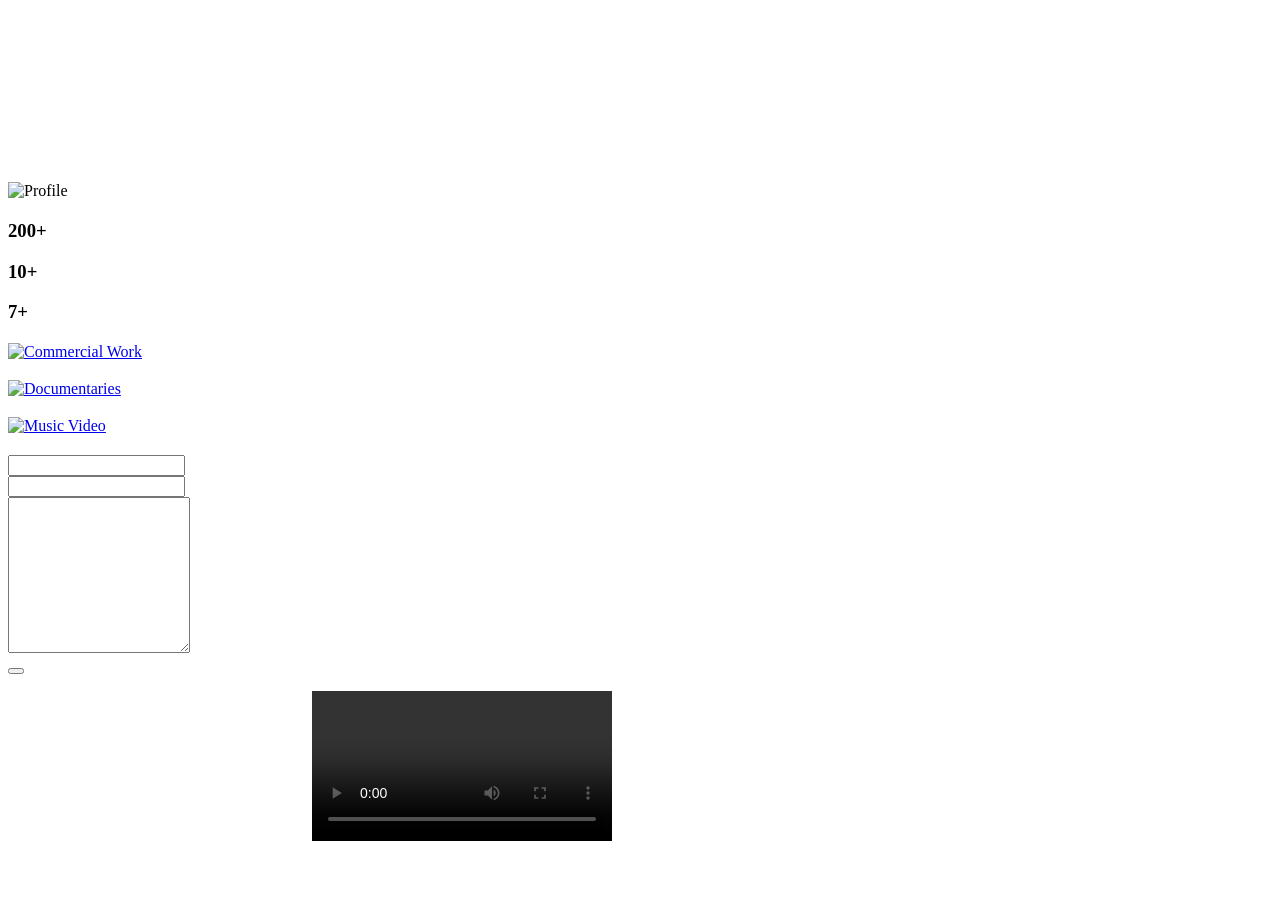
==== index.html @ bed444c1 "Add files via upload" ====
<!DOCTYPE html>
<html lang="en">
<head>
    <meta charset="UTF-8">
    <meta name="viewport" content="width=device-width, initial-scale=1.0">
    <meta name="description" data-i18n="index.meta.description">
    <title data-i18n="index.meta.title"></title>
    <link rel="icon" type="image/x-icon" href="./assets/favicon/favicon.ico">
    <link rel="icon" type="image/png" sizes="32x32" href="./assets/favicon/favicon-32x32.png">
    <link rel="icon" type="image/png" sizes="16x16" href="./assets/favicon/favicon-16x16.png">
    <link rel="apple-touch-icon" sizes="180x180" href="./assets/favicon/apple-touch-icon.png">
    <link rel="manifest" href="./assets/favicon/site.webmanifest">
    <script src="https://cdn.tailwindcss.com"></script>
    <script src="https://unpkg.com/feather-icons"></script>
    <script src="https://cdn.jsdelivr.net/npm/feather-icons/dist/feather.min.js"></script>
    <script>
                        tailwind.config = {
                            theme: {
                                extend: {
                                    colors: {
                                        primary: '#e9d7bd',
                                        secondary: '#B99A81',
                                        accent: '#333333',
}
                                }
                            }
                        }
</script>
    <link rel="stylesheet" href="./assets/css/style.css">
</head>
<body class="bg-primary text-gray-100">
    <div id="top-of-page"></div>


    <!-- Hero Section with Video Background -->
    <section id="hero-video" class="video-container cursor-pointer"
    data-overlay-src="./assets/video/Reel2026.mp4"
    data-overlay-autoplay="true">
        <video autoplay muted loop class="w-full h-full">
            <source src="./assets/video/Reel2026.mp4" type="video/mp4">
            Your browser does not support the video tag.
        </video>
        <div class="absolute inset-0 bg-black/40 flex items-center justify-center">
            <div class="text-center px-4">
                <h1 data-i18n="index.hero.title" class="text-5xl md:text-7xl text-shadow-cinematic font-bold mb-6 text-white "></h1>
                <p data-i18n="index.hero.subtitle" class="text-xl md:text-2xl text-shadow-cinematic text-white max-w-2xl mx-auto mb-8"></p>
                <div class="flex justify-center space-x-4">
                    <a href="#" id="hero-portfolio-btn" data-open-portfolio="true" data-i18n="index.hero.button_portfolio" class="bg-white text-gray-700 px-6 py-3 rounded-full font-medium hover:bg-gray-100 transition-all"></a>
                    <a href="#booking-contact" data-no-hero-overlay data-i18n="index.hero.button_contact" class="border-2 border-white text-white px-6 py-3 rounded-full font-medium hover:bg-white/10 transition-all"></a>
                </div>
            </div>
        </div>
    </section>

    <!-- About Section -->
    <section id="about" class="py-20 bg-primary reveal">
        <div class="container mx-auto px-6 reveal-stagger">
            <div class="flex flex-col md:flex-row items-center reveal-stagger">
                <div class="md:w-1/2 mb-10 md:mb-0">
                    <img src="./assets/Images/fotoshoot/Django-22.jpg" alt="Profile" class="rounded-lg shadow-2xl w-full mx-auto">
                </div>
                <div class="md:w-1/2 md:pl-12">
                    <h2 class="text-3xl md:text-4xl font-bold mb-6 text-shadow-subtle" data-i18n="index.about.title"></h2>
                    <p class="text-lg text-gray-700 mb-6" data-i18n="index.about.paragraph1"> </p>
                    <p class="text-lg text-gray-700 mb-8" data-i18n="index.about.paragraph2">
                    </p>
                    <div class="flex flex-wrap gap-4 reveal-stagger">
                        <div class="bg-white/10 p-4 rounded-lg">
                            <h3 class="font-bold text-gray-700">200+</h3>
                            <p class="text-gray-700" data-i18n="index.about.projects"></p>
</div>
                        <div class="bg-white/10 p-4 rounded-lg">
                            <h3 class="font-bold text-gray-700">10+</h3>
                            <p class="text-gray-700" data-i18n="index.about.experience"></p>
</div>
                        <div class="bg-white/10 p-4 rounded-lg">
                            <h3 class="font-bold text-gray-700">7+</h3>
                            <p class="text-gray-700" data-i18n="index.about.education"></p>
</div>
                    </div>
                </div>
            </div>
        </div>
    </section>

<!--Brands Section-->
<div class="content">
        <div class="inf-slider__outer-container reveal-stagger">
            <!-- Make inner slider absolute, move with JS, slice elements outside of parent container -->
             <div><h2 class="text-3xl md:text-4xl font-bold mb-12 text-center text-shadow-subtle" data-i18n="index.brands.title"></h2>
            <script type="module" src="./assets/JS/script.js"></script>
            </div>
        </div>
    </div>

    <!-- Portfolio Section -->
    <section id="portfolio" class="py-20 bg-primary/10 reveal-stagger">
<div class="container mx-auto px-6">
            <h2 class="text-3xl md:text-4xl font-bold mb-12 text-center text-shadow-subtle" data-i18n="index.portfolio.title"></h2>
            
            <div class="grid grid-cols-1 md:grid-cols-2 lg:grid-cols-3 gap-8 reveal-stagger">
                <!-- Portfolio Item 1 -->
                <a href="commercial.html" id="commercial" data-featured-id="21" class="group relative overflow-hidden rounded-lg shadow-xl">
                    <img src="./assets/Images/portfolio/Commercial/commercial-thumb.jpg" alt="Commercial Work" class="w-full h-64 object-cover transition-all duration-500 group-hover:scale-105">
                    <div class="absolute inset-0 bg-black/60 flex items-center justify-center opacity-0 group-hover:opacity-100 transition-all">
                        <div class="text-center p-4">
                            <h3 class="text-xl font-bold text-white mb-2" data-i18n="index.portfolio.item1"></h3>
                        </div>
                    </div>
                </a>
                
                <!-- Portfolio Item 2 -->
                <a href="documentaries.html" id="documentaries" data-featured-id="102" class="group relative overflow-hidden rounded-lg shadow-xl">
                    <img src="./assets/Images/portfolio/Documentary/documentaries-thumb.jpg" alt="Documentaries" class="w-full h-64 object-cover transition-all duration-500 group-hover:scale-105">
                    <div class="absolute inset-0 bg-black/60 flex items-center justify-center opacity-0 group-hover:opacity-100 transition-all">
                        <div class="text-center p-4">
                            <h3 class="text-xl font-bold text-white mb-2" data-i18n="index.portfolio.item2"></h3>
                        </div>
                    </div>
                </a>
                <!-- Portfolio Item 3 -->
                <a href="musicvideos.html" id="musicvideos" data-featured-id="305" class="group relative overflow-hidden rounded-lg shadow-xl">
                    <img src="./assets/Images/portfolio/Music/music-thumb.jpg" alt="Music Video" class="w-full h-64 object-cover transition-all duration-500 group-hover:scale-105">
                    <div class="absolute inset-0 bg-black/60 flex items-center justify-center opacity-0 group-hover:opacity-100 transition-all">
                        <div class="text-center p-4">
                            <h3 class="text-xl font-bold text-white mb-2" data-i18n="index.portfolio.item3"></h3>
                    </div>
                </div>
        </a>
        </div>
            <div class="text-center mt-12">
                <div class="text-center mt-12">
                    <a href="#" data-open-portfolio="true" data-no-hero-overlay data-i18n="index.hero.button_portfolio" class="bg-accent hover:bg-accent/90 text-lg text-gray-100 px-8 py-3 rounded-full font-medium transition-all shadow-lg"></a>
                </div>
            </div>
        </div>
    </section>


<!-- Booking & Contact Section -->
<section id="booking-contact" class="py-20 bg-primary/10 reveal-stagger">
  <div class="container mx-auto px-6">
    <h2 class="text-3xl md:text-4xl font-bold mb-12 text-center text-shadow-subtle" data-i18n="index.booking.title"></h2>

    <div class="grid grid-cols-1 lg:grid-cols-2 gap-8 items-stretch">

      <!-- Cal card -->
      <div class="flex flex-col h-full overflow-hidden">
        <div class="p-6">
          <h3 class="text-2xl font-bold text-white text-shadow-subtle" data-i18n="index.booking.cal_title"></h3>
          <p class="text-lg text-gray-700 mt-2" data-i18n="index.booking.cal_subtitle"></p>
        </div>
        <div class="p-6 overflow-hidden">
          <div class="cal-embed w-full" id="my-cal-inline-30min"></div>
        </div>
      </div>

      <!-- Web3Forms card -->
      <div class="flex flex-col h-full">

        <div class="p-6">
          <h3 class="text-2xl font-bold text-white text-shadow-subtle" data-i18n="index.booking.form_title"></h3>
          <p class="text-lg text-gray-700 mt-2" data-i18n="index.booking.form_subtitle"></p>
        </div>

        <form class="p-6 grid grid-cols-1 md:grid-cols-2 gap-6"
              action="https://api.web3forms.com/submit" method="POST">
          <input type="hidden" name="access_key" value="e06fbc63-33bb-4752-88b4-92eccb64849e">

          <!-- Honeypot -->
          <input type="checkbox" name="botcheck" class="hidden" style="display:none">

          <div>
            <label for="w3_name" class="block text-lg text-gray-700 mb-3" data-i18n="index.contact.name"></label>
            <input type="text" id="w3_name" name="name" required
              class="w-full px-4 py-3 bg-white/10 border border-white/20 rounded-lg focus:outline-none focus:ring-2 focus:ring-accent text-white placeholder-white/50">
          </div>

          <div>
            <label for="w3_email" class="block text-lg text-gray-700 mb-3" data-i18n="index.contact.email"></label>
            <input type="email" id="w3_email" name="email" required
              class="w-full px-4 py-3 bg-white/10 border border-white/20 rounded-lg focus:outline-none focus:ring-2 focus:ring-accent text-white placeholder-white/50">
          </div>

          <div class="md:col-span-2">
            <label for="w3_message" class="block text-lg text-gray-700 mb-3" data-i18n="index.contact.message"></label>
            <textarea id="w3_message" name="message" rows="10" required
              class="w-full px-4 py-3 bg-white/10 border border-white/20 rounded-lg focus:outline-none focus:ring-2 focus:ring-accent text-white placeholder-white/50"></textarea>
          </div>

          <div class="md:col-span-2 flex flex-col gap-3 items-center">
            <button type="submit"
              class="bg-accent hover:bg-accent/90 text-lg text-gray-100 px-8 py-3 rounded-full font-medium transition-all shadow-lg"
              data-i18n="index.contact.button"></button>

            <p class="text-center text-sm text-black-200/70">
              <a href="https://drive.google.com/file/d/1nmCU-GdmfOtBh-990QUE7nv2Dl1tzGKD/view?usp=sharing" 
                target="_blank"
                rel="noopener noreferrer"
              class="underline hover:text-black" data-i18n="footer.ps"></a>
            </p>
          </div>
        </form>
      </div>

    </div>
  </div>
</section>
<!-- Cal inline embed code-->
<script defer src="./assets/JS/cal30min.js"></script>

<!-- Video Overlay (used for hero + portfolio overlays) -->
<div id="video-overlay" class="fixed inset-0 bg-black/60 backdrop-blur-md opacity-0 pointer-events-none transition-all duration-300 flex justify-center items-end z-50">
  <div id="video-box" class="bg-white rounded-t-2xl shadow-2xl w-full max-w-6xl h-[90vh] md:h-[85vh] transform translate-y-full transition-all duration-500 overflow-hidden">

    <div id="video-grid" class="grid grid-cols-1 md:grid-cols-2 h-full">

      <!-- Video -->
      <div id="video-media" class="relative w-full h-[40vh] md:h-full">
        <iframe id="video-frame" class="absolute inset-0 w-full h-full"
                frameborder="0"
                allow="autoplay; accelerometer; fullscreen; clipboard-write; encrypted-media; gyroscope; picture-in-picture"
                allowfullscreen>
        </iframe>

      <video id="video-native" class="absolute inset-0 w-full h-full hidden" playsinline controls></video>
      </div>

      <div id="video-text" class="p-6">
        <h2 id="video-title" class="text-2xl font-bold mb-3"></h2>
        <p id="video-desc" class="text-gray-700 mb-4"></p>

        <h3 class="font-semibold text-gray-800" data-i18n="commercial.defaulttext.credits"></h3>
        <ul id="video-credits" class="list-disc ml-6 text-gray-700 mb-4"></ul>

        <h3 class="font-semibold text-gray-800" data-i18n="commercial.defaulttext.role"></h3>
        <p id="video-role" class="text-gray-700"></p>
      </div>
    </div>
  </div>
</div>

  <!-- Footer-->
  <div id="footer-container"></div>

  <!-- JS -->
  <script src="./assets/JS/layout.js" defer></script>
  <script src="./assets/JS/site.js" defer></script>
<script src="./assets/JS/videoOverlay.js" defer></script>
<script src="./assets/JS/portfolio-commercial.js" defer></script>
<script src="./assets/JS/portfolio-documentaries.js" defer></script>
<script src="./assets/JS/portfolio-music.js" defer></script>
<script src="./assets/JS/portfolio-fiction.js" defer></script>
<script src="./assets/JS/portfolio-youtube.js" defer></script>
<script src="./assets/JS/lang.js" defer></script>

</body>
</html>
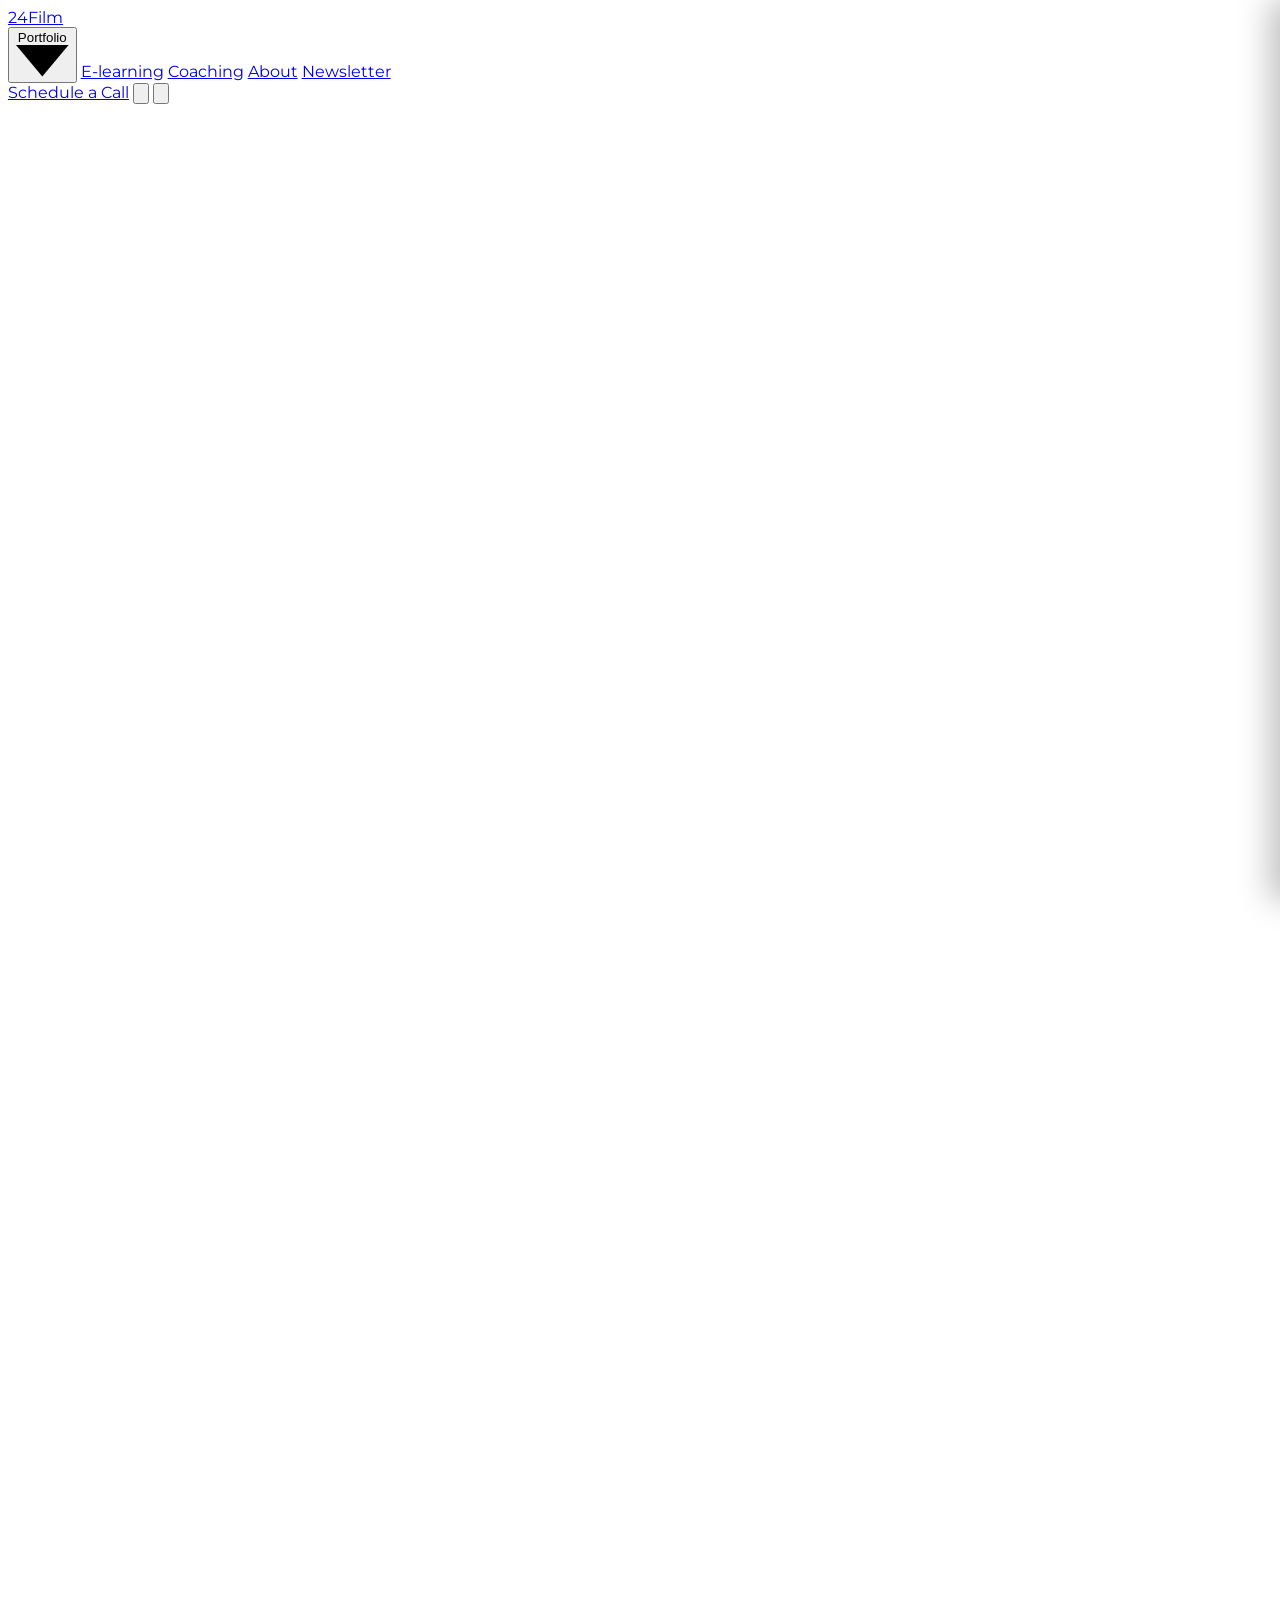
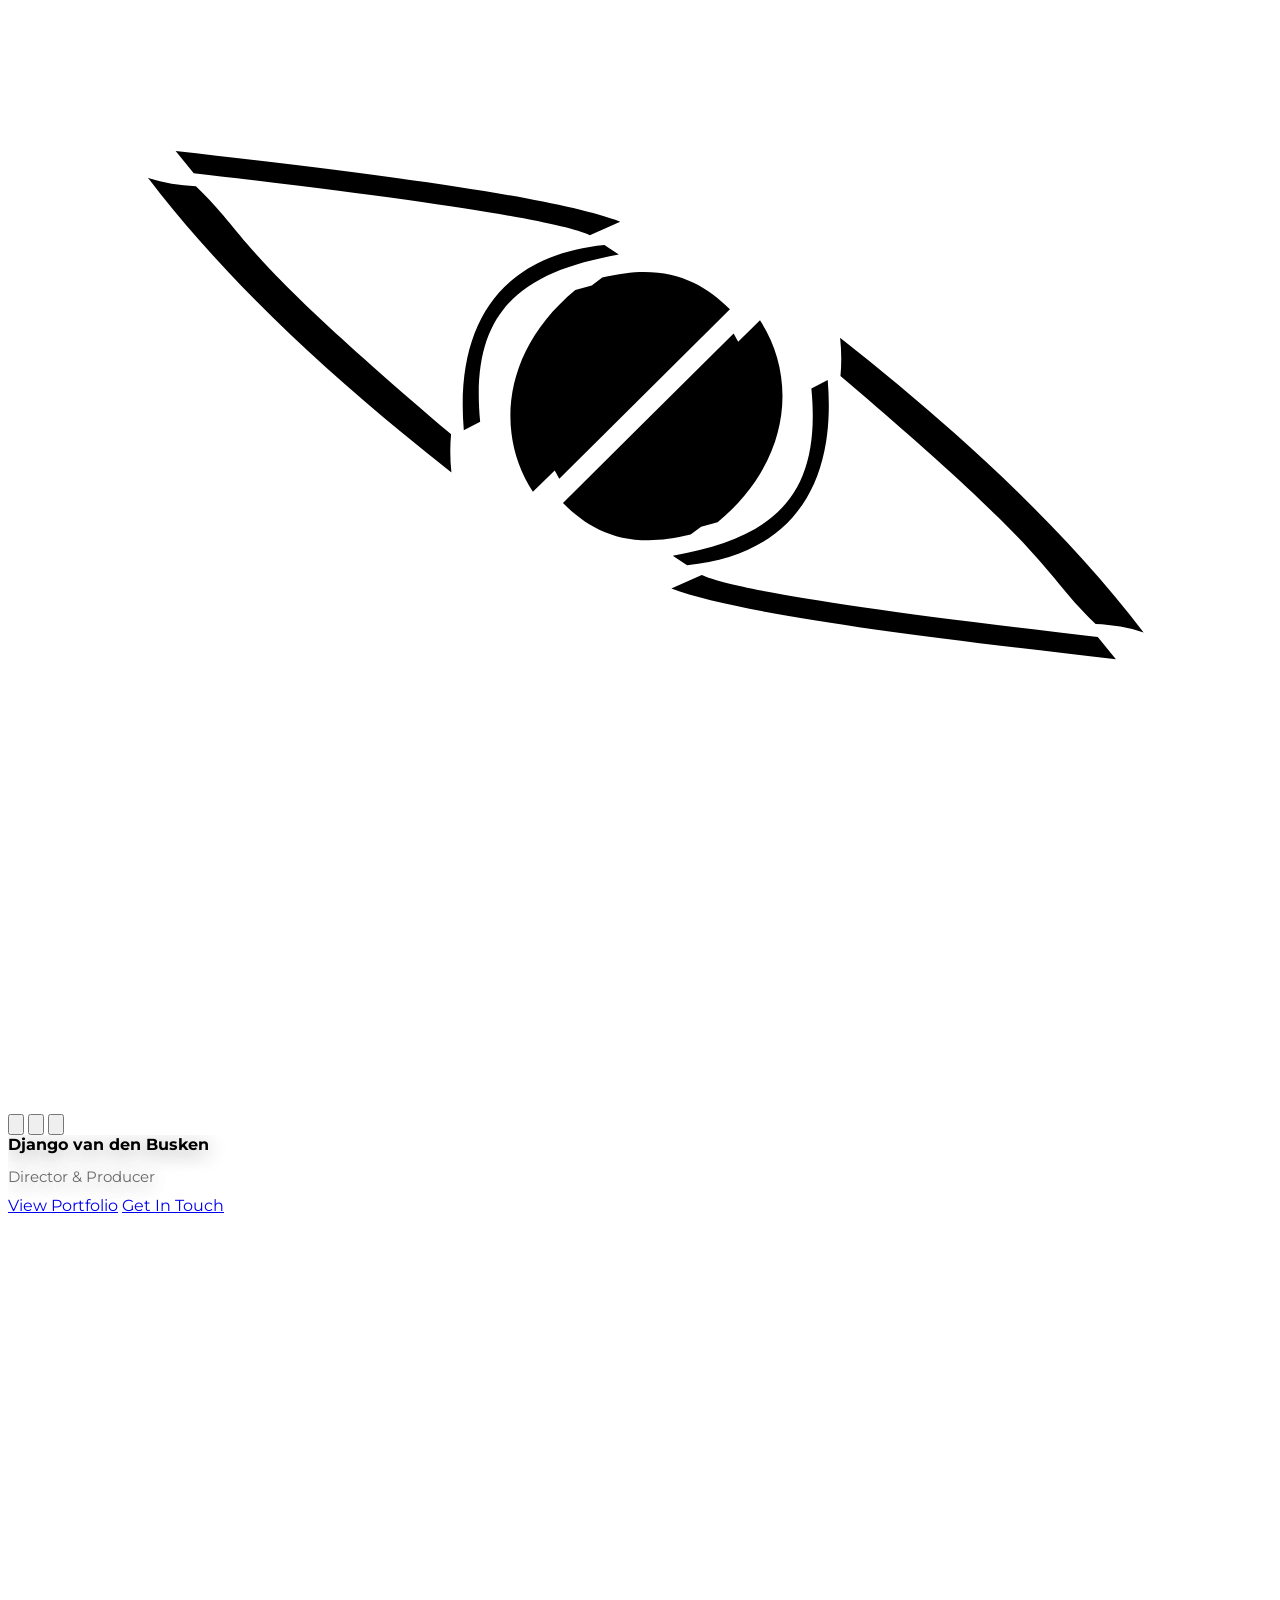
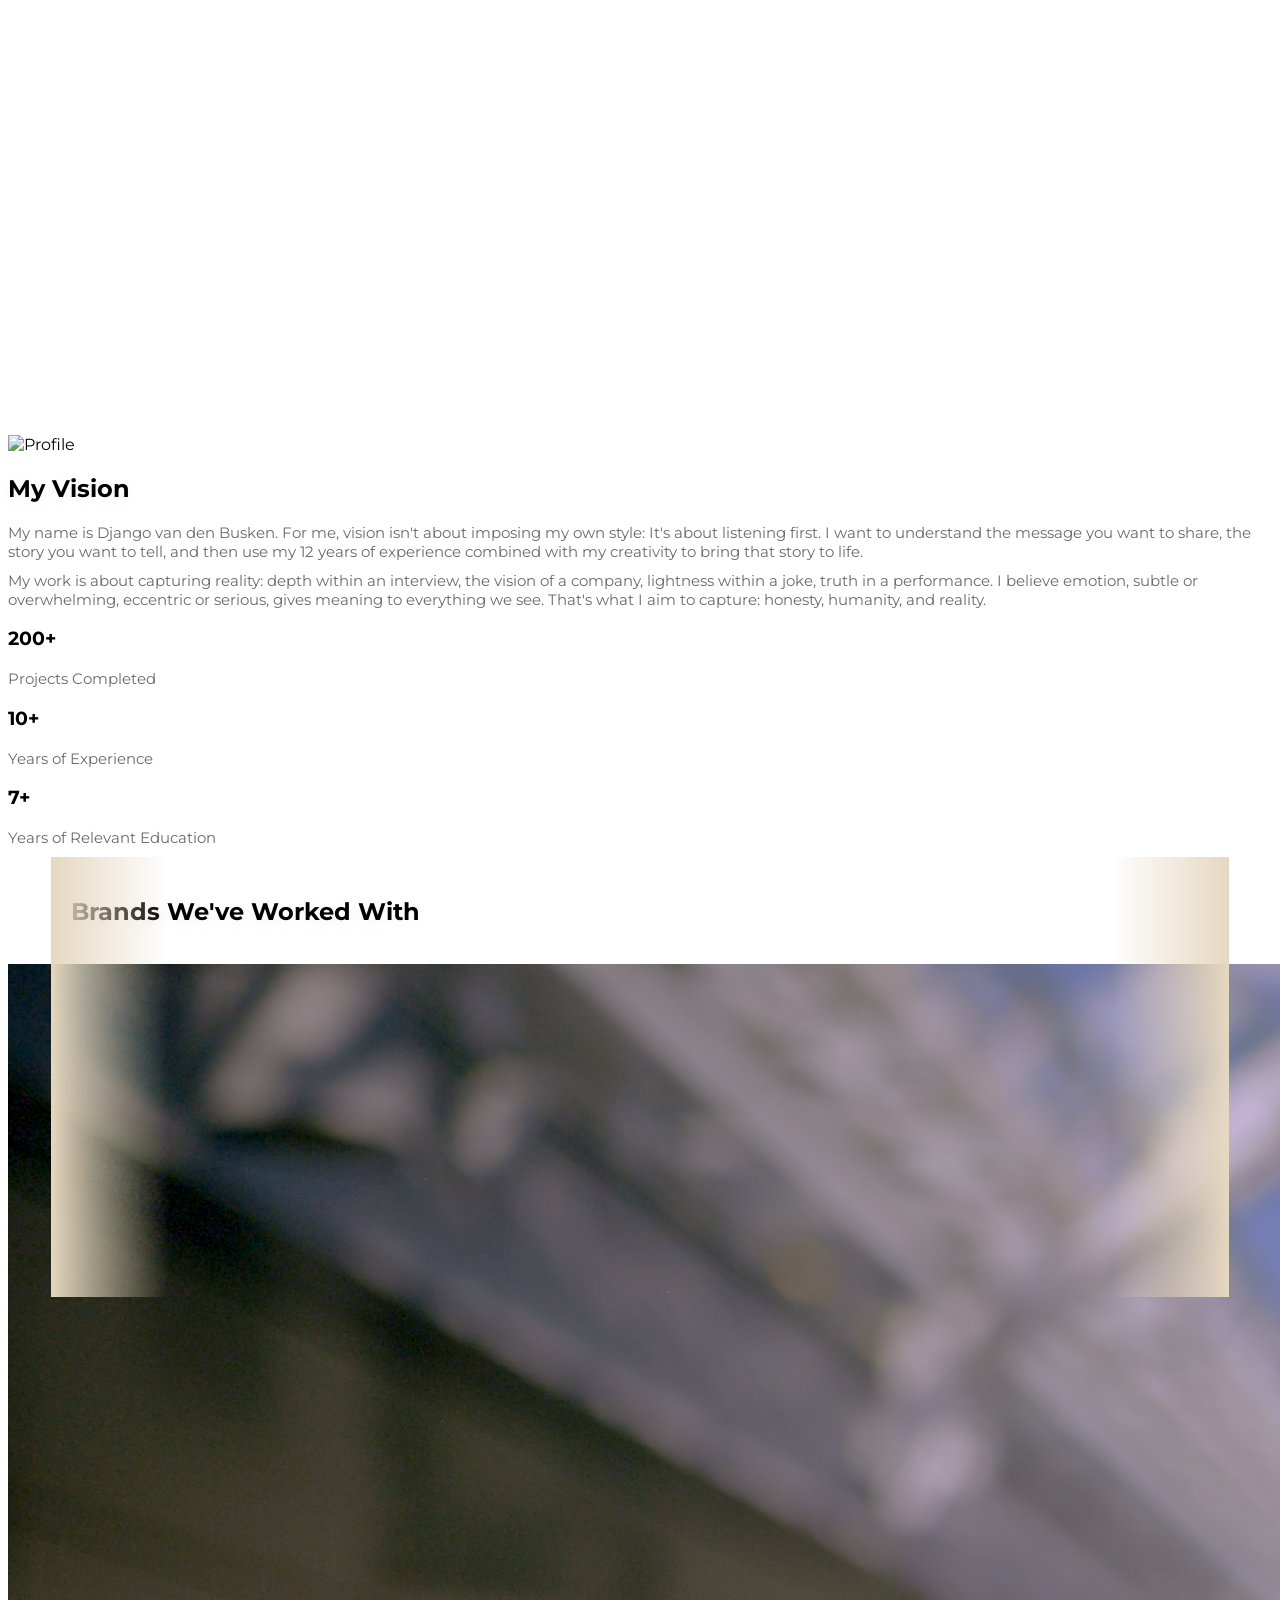
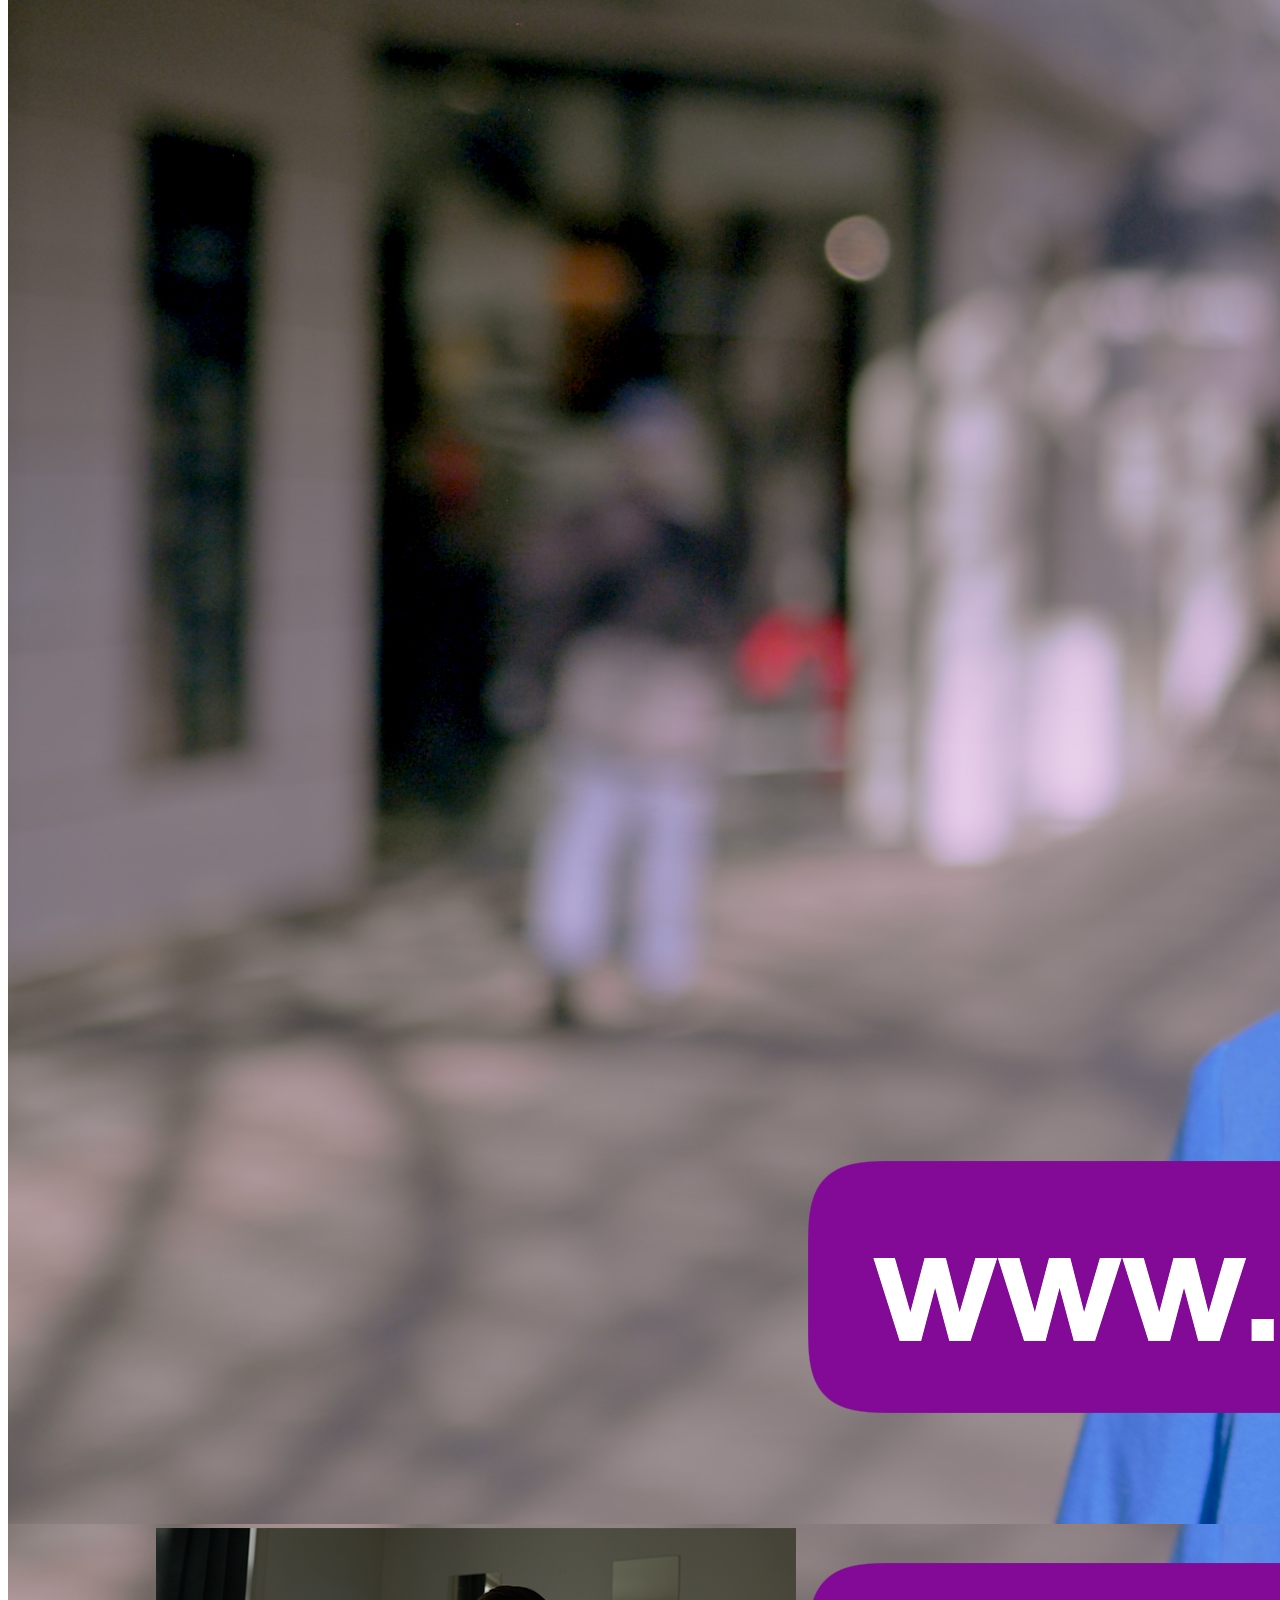
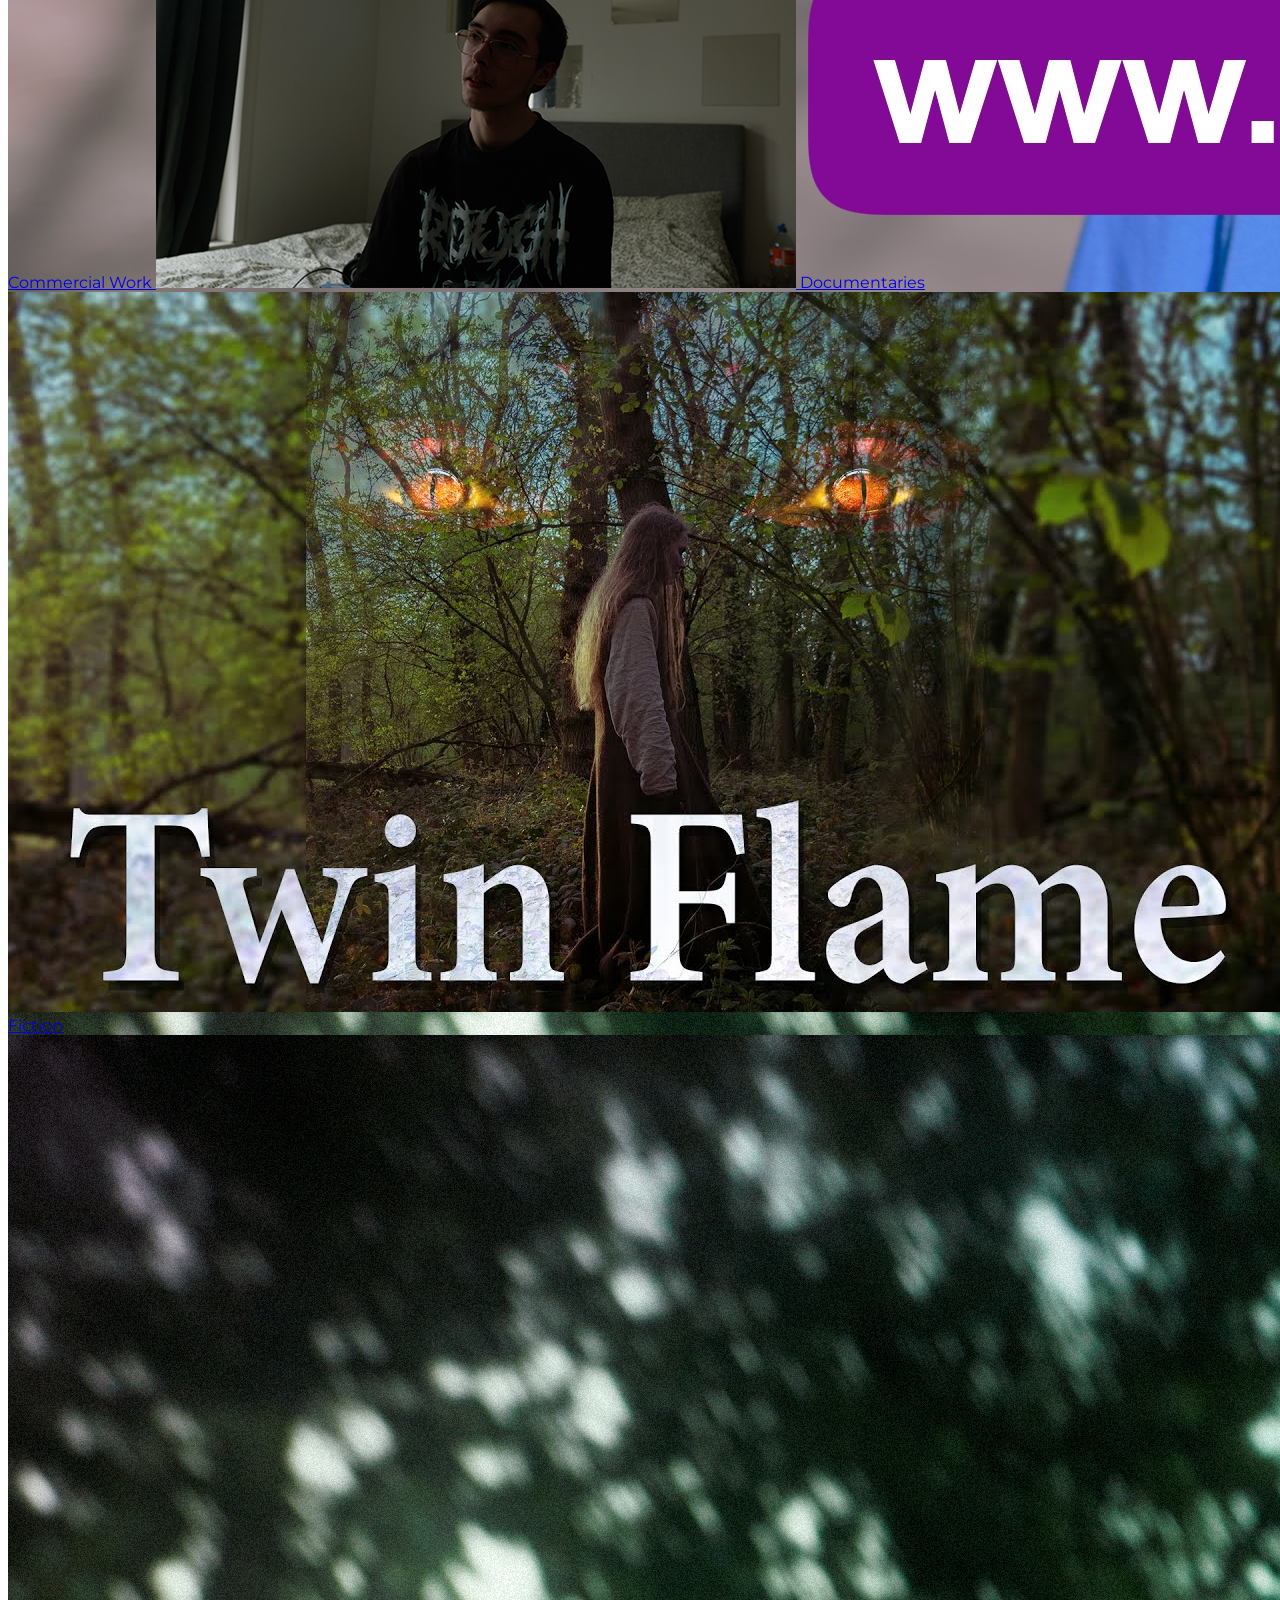
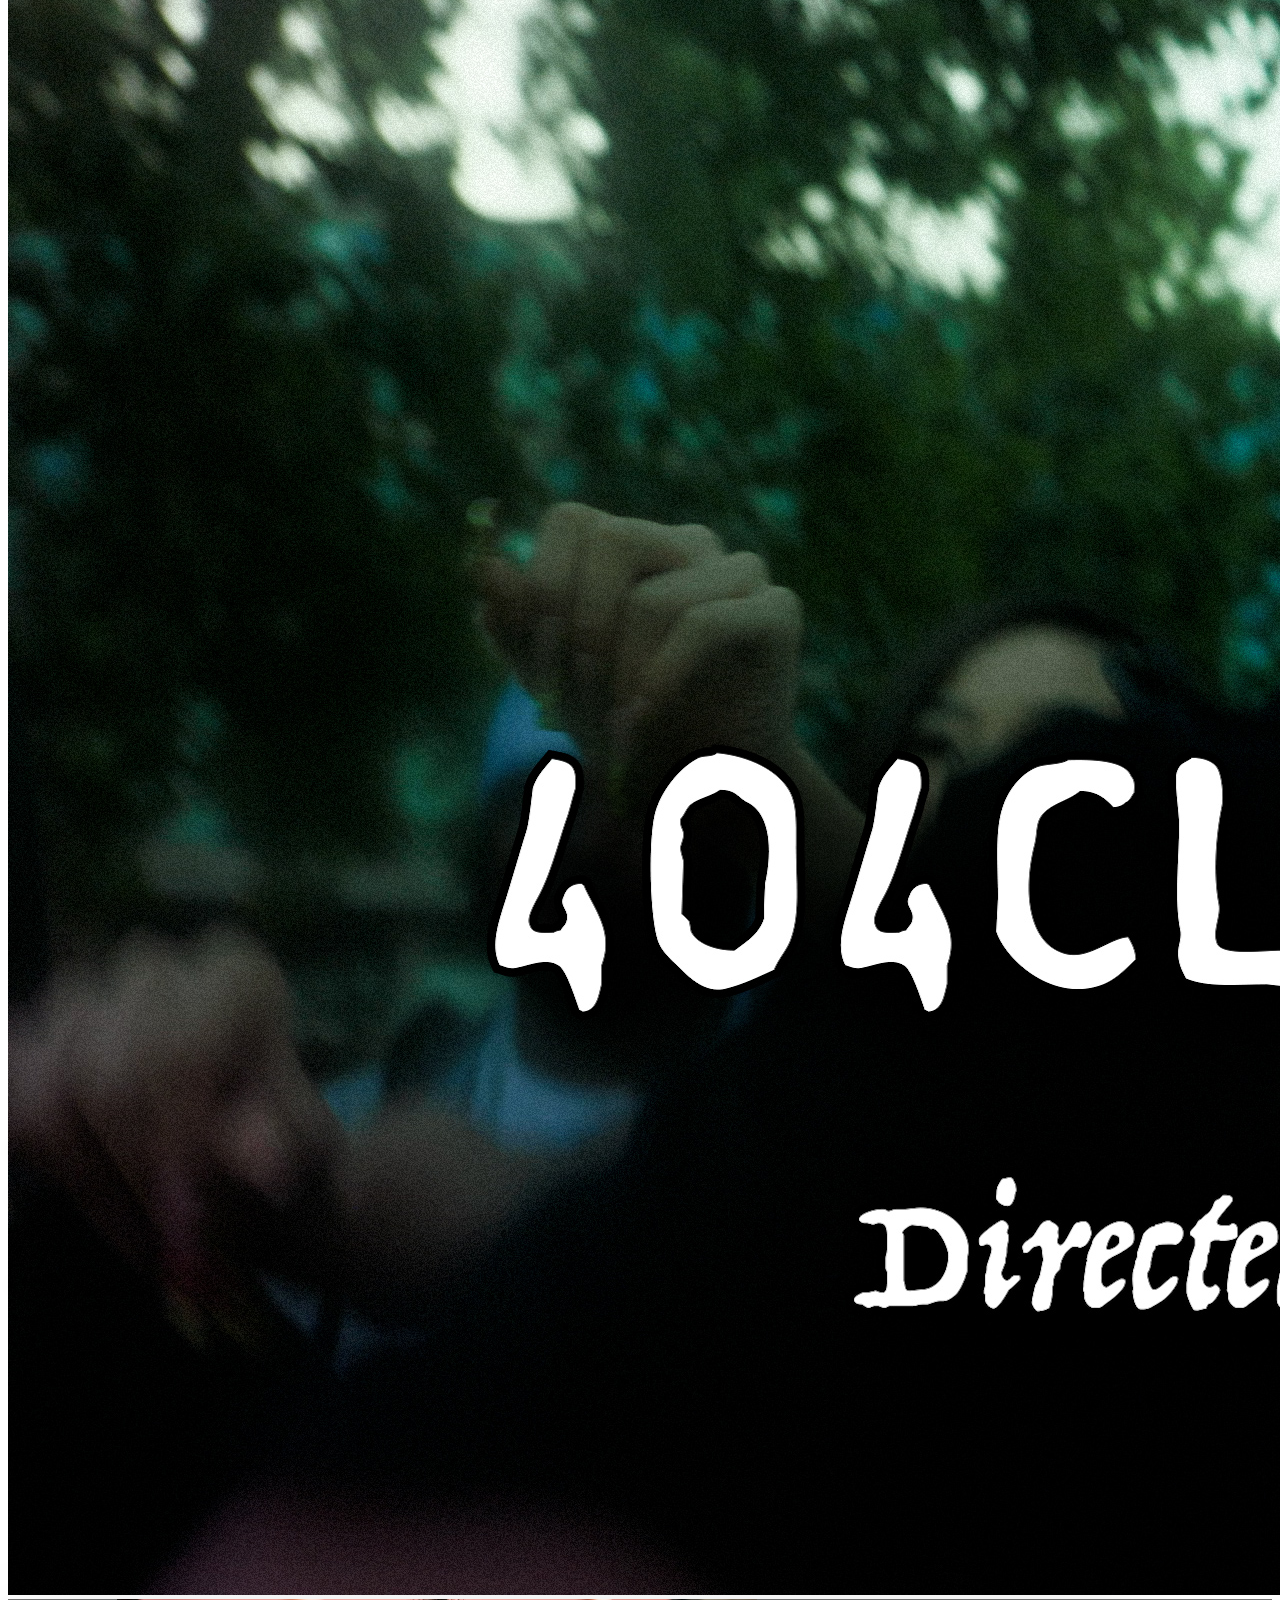
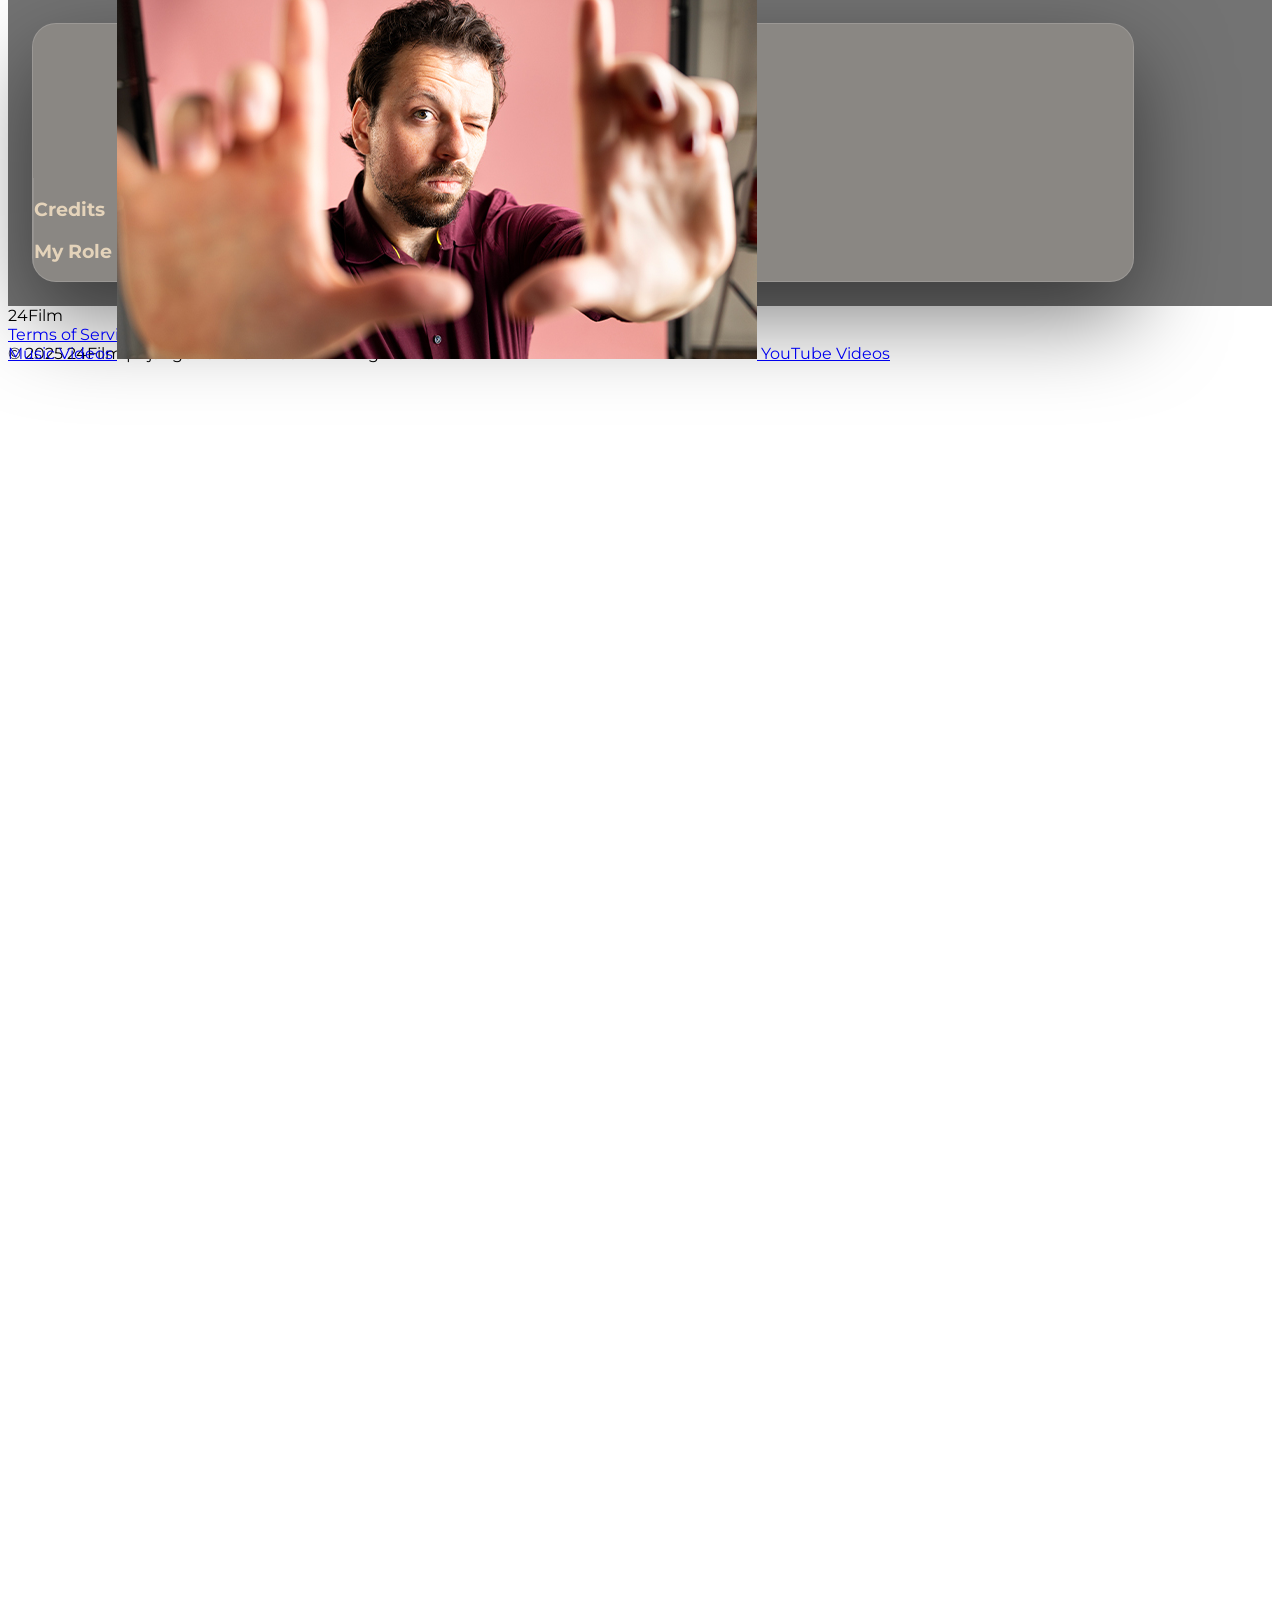
==== commit 54360d1c: "poging 1 om html uit links te halen" ====
--- a/index.html
+++ b/index.html
@@ -100,7 +100,7 @@
             
             <div class="grid grid-cols-1 md:grid-cols-2 lg:grid-cols-3 gap-8 reveal-stagger">
                 <!-- Portfolio Item 1 -->
-                <a href="commercial.html" id="commercial" data-featured-id="21" class="group relative overflow-hidden rounded-lg shadow-xl">
+                <a href="./commercial" id="commercial" data-featured-id="21" class="group relative overflow-hidden rounded-lg shadow-xl">
                     <img src="./assets/Images/portfolio/Commercial/commercial-thumb.jpg" alt="Commercial Work" class="w-full h-64 object-cover transition-all duration-500 group-hover:scale-105">
                     <div class="absolute inset-0 bg-black/60 flex items-center justify-center opacity-0 group-hover:opacity-100 transition-all">
                         <div class="text-center p-4">
@@ -110,7 +110,7 @@
                 </a>
                 
                 <!-- Portfolio Item 2 -->
-                <a href="documentaries.html" id="documentaries" data-featured-id="102" class="group relative overflow-hidden rounded-lg shadow-xl">
+                <a href="./documentaries" id="documentaries" data-featured-id="102" class="group relative overflow-hidden rounded-lg shadow-xl">
                     <img src="./assets/Images/portfolio/Documentary/documentaries-thumb.jpg" alt="Documentaries" class="w-full h-64 object-cover transition-all duration-500 group-hover:scale-105">
                     <div class="absolute inset-0 bg-black/60 flex items-center justify-center opacity-0 group-hover:opacity-100 transition-all">
                         <div class="text-center p-4">
@@ -119,7 +119,7 @@
                     </div>
                 </a>
                 <!-- Portfolio Item 3 -->
-                <a href="musicvideos.html" id="musicvideos" data-featured-id="305" class="group relative overflow-hidden rounded-lg shadow-xl">
+                <a href="./musicvideos" id="musicvideos" data-featured-id="305" class="group relative overflow-hidden rounded-lg shadow-xl">
                     <img src="./assets/Images/portfolio/Music/music-thumb.jpg" alt="Music Video" class="w-full h-64 object-cover transition-all duration-500 group-hover:scale-105">
                     <div class="absolute inset-0 bg-black/60 flex items-center justify-center opacity-0 group-hover:opacity-100 transition-all">
                         <div class="text-center p-4">
--- a/assets/css/style.css
+++ b/assets/css/style.css
@@ -0,0 +1,366 @@
+/* Google Fonts Import and Global Styles */
+@import url('https://fonts.googleapis.com/css2?family=Montserrat:wght@300;400;600;700&display=swap');
+body {
+            font-family: 'Montserrat', sans-serif;
+            scroll-behavior: smooth;
+        }
+.video-container {
+            position: relative;
+            width: 100vw;
+            height: 100vh;
+            overflow: hidden;
+        }
+ .video-container video {
+            min-width: 100%;
+            min-height: 100%;
+            position: absolute;
+            top: 50%;
+            left: 50%;
+            transform: translate(-50%, -50%);
+            object-fit: cover;
+        }
+        
+.transition-all {
+            transition: all 0.3s ease;
+        }
+
+.text-shadow-subtle {
+  text-shadow: 0 3px 15px rgba(0,0,0,0.06);
+}
+
+.text-shadow-cinematic {
+  text-shadow: 0 4px 20px rgba(0,0,0,0.45);
+}
+
+.text-shadow-beige-glow {
+  text-shadow: 0 0 12px rgba(233,215,189,0.6);
+}
+h1 {
+	font-size: 16px;
+	margin-top: 0;
+}
+
+p {
+	color: rgba(78, 78, 78, 0.84);
+	font-size: 15px;
+	margin-bottom: 10px;
+	margin-top: 5px;
+}
+
+.card {
+	max-width: 620px;
+	margin: 0 auto;
+	padding: 16px;
+	border: 1px solid rgb(255, 255, 255);
+	border-radius: 16px;
+}
+
+.card p:last-child {
+	margin-bottom: 0;
+}
+
+:root {
+  --header-height: 60px; /* adjust if your header is taller/shorter */
+}
+/* Video overlay theme (site-aligned, replaces "white pop" look) */
+#video-overlay{
+  align-items: center !important;     /* overrides Tailwind items-end */
+  justify-content: center !important;
+  padding: 24px;                      /* breathing room on small screens */
+  background: rgba(0, 0, 0, 0.55) !important;
+}
+
+#video-box{
+  background: rgba(230, 216, 192, 0.20) !important; /* matches your secondary tone */
+  color: rgba(255, 255, 255, 0.92);
+  border: 1px solid rgba(255, 255, 255, 0.14);
+  box-shadow: 0 35px 90px rgba(0,0,0,0.50);
+
+  border-radius: 24px !important;     /* overrides rounded-t-2xl */
+  width: min(92vw, 1100px) !important;
+  max-height: 82vh !important;        /* avoids touching top/bottom */
+  height: auto !important;
+
+  overflow: hidden;
+}
+/* Hero (full) overlay: prevent the modal from collapsing to a thin strip */
+#video-overlay.video-overlay-full #video-box{
+  height: 82vh !important;
+  max-height: 82vh !important;
+}
+
+/* Ensure the video area truly fills that height */
+#video-overlay.video-overlay-full #video-media{
+  height: 100% !important;
+}
+
+/* Make the inner grid scroll if content is tall */
+#video-grid,
+#video-box > .grid{
+  height: 100%;
+}
+
+/* Let text panel scroll if needed */
+#video-text,
+#video-box .p-6{
+  overflow: auto;
+}
+
+/* Text colors for dark theme */
+#video-title{ color: rgba(255, 255, 255, 0.95) !important; }
+#video-desc,
+#video-role,
+#video-credits,
+#video-credits li{ color: rgba(255, 255, 255, 0.80) !important; }
+#video-text h3{ color: rgba(233, 215, 189, 0.95) !important; }
+
+/* Optional divider on desktop split layout */
+@media (min-width: 768px){
+  #video-text{ border-left: 1px solid rgba(255, 255, 255, 0.10); }
+}
+
+/* On phones: slightly taller, still floating */
+@media (max-width: 767px){
+  #video-overlay{ padding: 14px; }
+  #video-box{
+    width: 96vw !important;
+    max-height: 88vh !important;
+    border-radius: 20px !important;
+  }
+}
+/* Make overlay section labels consistent across pages */
+#video-overlay h3[data-i18n="commercial.defaulttext.credits"],
+#video-overlay h3[data-i18n="commercial.defaulttext.role"]{
+  color: rgba(233, 215, 189, 0.95) !important;
+}
+/* overlay animation */
+.portfolio-menu { transition: opacity 0.3s ease, transform 0.3s ease; }
+
+/* active overlay class for overlay container (you use .active on overlay) */
+#portfolio-overlay.active { opacity: 1 !important; pointer-events: auto; }
+
+/* content slide */
+#portfolio-content { transform: translateY(-100%); transition: transform 0.5s ease; }
+#portfolio-content.translate-y-0 { transform: translateY(0); }
+
+/* rotate triangle */
+#portfolio-toggle.active svg { transform: rotate(180deg); }
+
+/* Smooth infinite scroll */
+@keyframes brand-marquee {
+  0% {
+    transform: translateX(0);
+  }
+  100% {
+    transform: translateX(-50%);
+  }
+}
+
+.brand-marquee {
+  display: inline-flex;
+  width: max-content;
+  animation: brand-marquee 60s linear infinite;
+  will-change: transform;
+}
+
+/* Scroll Reveal Animation */
+.reveal {
+  opacity: 0;
+  transform: translateY(30px);
+  transition: all 0.4s ease-out;
+}
+
+.reveal.visible {
+  opacity: 1;
+  transform: translateY(0);
+}
+.reveal-stagger > * {
+  opacity: 0;
+  transform: translateY(30px);
+  transition: all 0.4s ease-out;
+}
+
+.reveal-stagger.visible > * {
+  opacity: 1;
+  transform: translateY(0);
+}
+
+.reveal-stagger > *:nth-child(1) { transition-delay: 0.1s; }
+.reveal-stagger > *:nth-child(2) { transition-delay: 0.3s; }
+.reveal-stagger > *:nth-child(3) { transition-delay: 0.5s; }
+.reveal-stagger > *:nth-child(4) { transition-delay: 0.7s; }
+.reveal-stagger > *:nth-child(5) { transition-delay: 0.9s; }
+
+/* Language Button Animation */
+.lang-btn img {
+  opacity: 0.7;
+}
+
+.lang-btn.selected img {
+  opacity: 1;
+  transform: scale(1.15);
+}
+.cal-embed {
+  width: 100%;
+  overflow-y: auto;
+  overflow-x: hidden;
+  border-radius: 16px;
+}
+/* Mobile hamburger menu: full-screen backdrop + slide-in panel */
+.mobile-menu-backdrop{
+  position: fixed;
+  inset: 0;
+  background: rgba(0, 0, 0, 0.55);
+  opacity: 0;
+  pointer-events: none;
+  transition: opacity 260ms ease;
+  z-index: 9998;
+}
+.mobile-menu-backdrop.is-open{
+  opacity: 1;
+  pointer-events: auto; /* blocks clicks to the page */
+}
+
+.mobile-menu-panel{
+  position: fixed;
+  top: 0;
+  right: 0;
+  height: 100vh;
+  width: min(82vw, 360px);
+
+  transform: translateX(100%);
+  transition: transform 320ms ease;
+
+  z-index: 9999;
+  overflow-y: auto;
+  -webkit-overflow-scrolling: touch;
+  box-shadow: -10px 0 30px rgba(0,0,0,0.25);
+
+  pointer-events: none;
+}
+.mobile-menu-panel.is-open{
+  transform: translateX(0);
+  pointer-events: auto;
+}
+
+/* Prevent scrolling behind the menu */
+body.menu-open{
+  overflow: hidden;
+  touch-action: none;
+}
+
+/* Caret: option to slide a bit + flip on open */
+.mobile-menu-panel .mobile-caret{
+  display: inline-block;
+  transition: transform 220ms ease, opacity 220ms ease;
+  transform: translateX(0) rotate(0deg);
+  opacity: 0.75;
+}
+.mobile-menu-panel details[open] > summary .mobile-caret{
+  transform: translateX(4px) rotate(180deg);
+  opacity: 1;
+}
+
+/* Menu items look like outlined pills (exclude book button + sv icon link) */
+.mobile-menu-panel a:not(.bg-accent):not(.mobile-menu-icon),
+.mobile-menu-panel details > summary{
+  display: flex;
+  align-items: center;
+  justify-content: space-between;
+
+  width: 100%;
+  padding: 2px 12px;
+  border-radius: 9999px;
+  border: 3px solid rgba(255, 249, 235, 0.41);
+  background: transparent;
+
+  color: rgba(251, 251, 251, 0.95);
+  font-weight: 600;
+  text-decoration: none;
+
+  transition: background 160ms ease, border-color 160ms ease;
+}
+
+/* Remove default summary marker */
+.mobile-menu-panel details > summary{
+  list-style: none;
+}
+.mobile-menu-panel details > summary::-webkit-details-marker{
+  display: none;
+}
+
+/* Hover feedback */
+.mobile-menu-panel a:not(.bg-accent):not(.mobile-menu-icon):hover,
+.mobile-menu-panel details > summary:hover{
+  background: rgba(255, 255, 255, 0.08);
+  border-color: rgba(255, 255, 255, 0.55);
+}
+
+/* Submenu container: animate open/close */
+.mobile-menu-panel details > .mobile-submenu{
+  display: flex !important;
+  flex-direction: column;
+
+  overflow: hidden;
+  max-height: 0;
+  opacity: 0;
+  transform: translateY(-6px);
+  margin-top: 0;
+
+  pointer-events: none;
+
+  transition:
+    max-height 360ms ease,
+    opacity 260ms ease,
+    transform 360ms ease,
+    margin-top 360ms ease;
+  will-change: max-height, opacity, transform;
+}
+
+.mobile-menu-panel details[open] > .mobile-submenu{
+  max-height: 520px;
+  opacity: 1;
+  transform: translateY(0);
+  margin-top: 0.75rem;
+  pointer-events: auto;
+}
+
+/* --- Stagger: use keyframe animation (more reliable on mobile than transition-delay) --- */
+@keyframes mobileSubmenuItemIn{
+  from { opacity: 0; transform: translateY(-6px); }
+  to   { opacity: 1; transform: translateY(0); }
+}
+
+/* Reset state when closed */
+.mobile-menu-panel details:not([open]) > .mobile-submenu a{
+  opacity: 0;
+  transform: translateY(-6px);
+  animation: none;
+}
+
+/* Animate in when opened */
+.mobile-menu-panel details[open] > .mobile-submenu a{
+  opacity: 1;
+  transform: translateY(0);
+  animation: mobileSubmenuItemIn 160ms ease both;
+}
+
+/* Stagger delays (short + snappy) */
+.mobile-menu-panel details[open] > .mobile-submenu a:nth-child(1){ animation-delay: 30ms; }
+.mobile-menu-panel details[open] > .mobile-submenu a:nth-child(2){ animation-delay: 70ms; }
+.mobile-menu-panel details[open] > .mobile-submenu a:nth-child(3){ animation-delay: 100ms; }
+.mobile-menu-panel details[open] > .mobile-submenu a:nth-child(4){ animation-delay: 130ms; }
+.mobile-menu-panel details[open] > .mobile-submenu a:nth-child(5){ animation-delay: 160ms; }
+
+/* Respect reduced-motion settings */
+@media (prefers-reduced-motion: reduce){
+  .mobile-menu-backdrop,
+  .mobile-menu-panel,
+  .mobile-menu-panel details > .mobile-submenu,
+  .mobile-menu-panel .mobile-caret{
+    transition: none !important;
+  }
+  .mobile-menu-panel details[open] > .mobile-submenu a{
+    animation: none !important;
+  }
+}
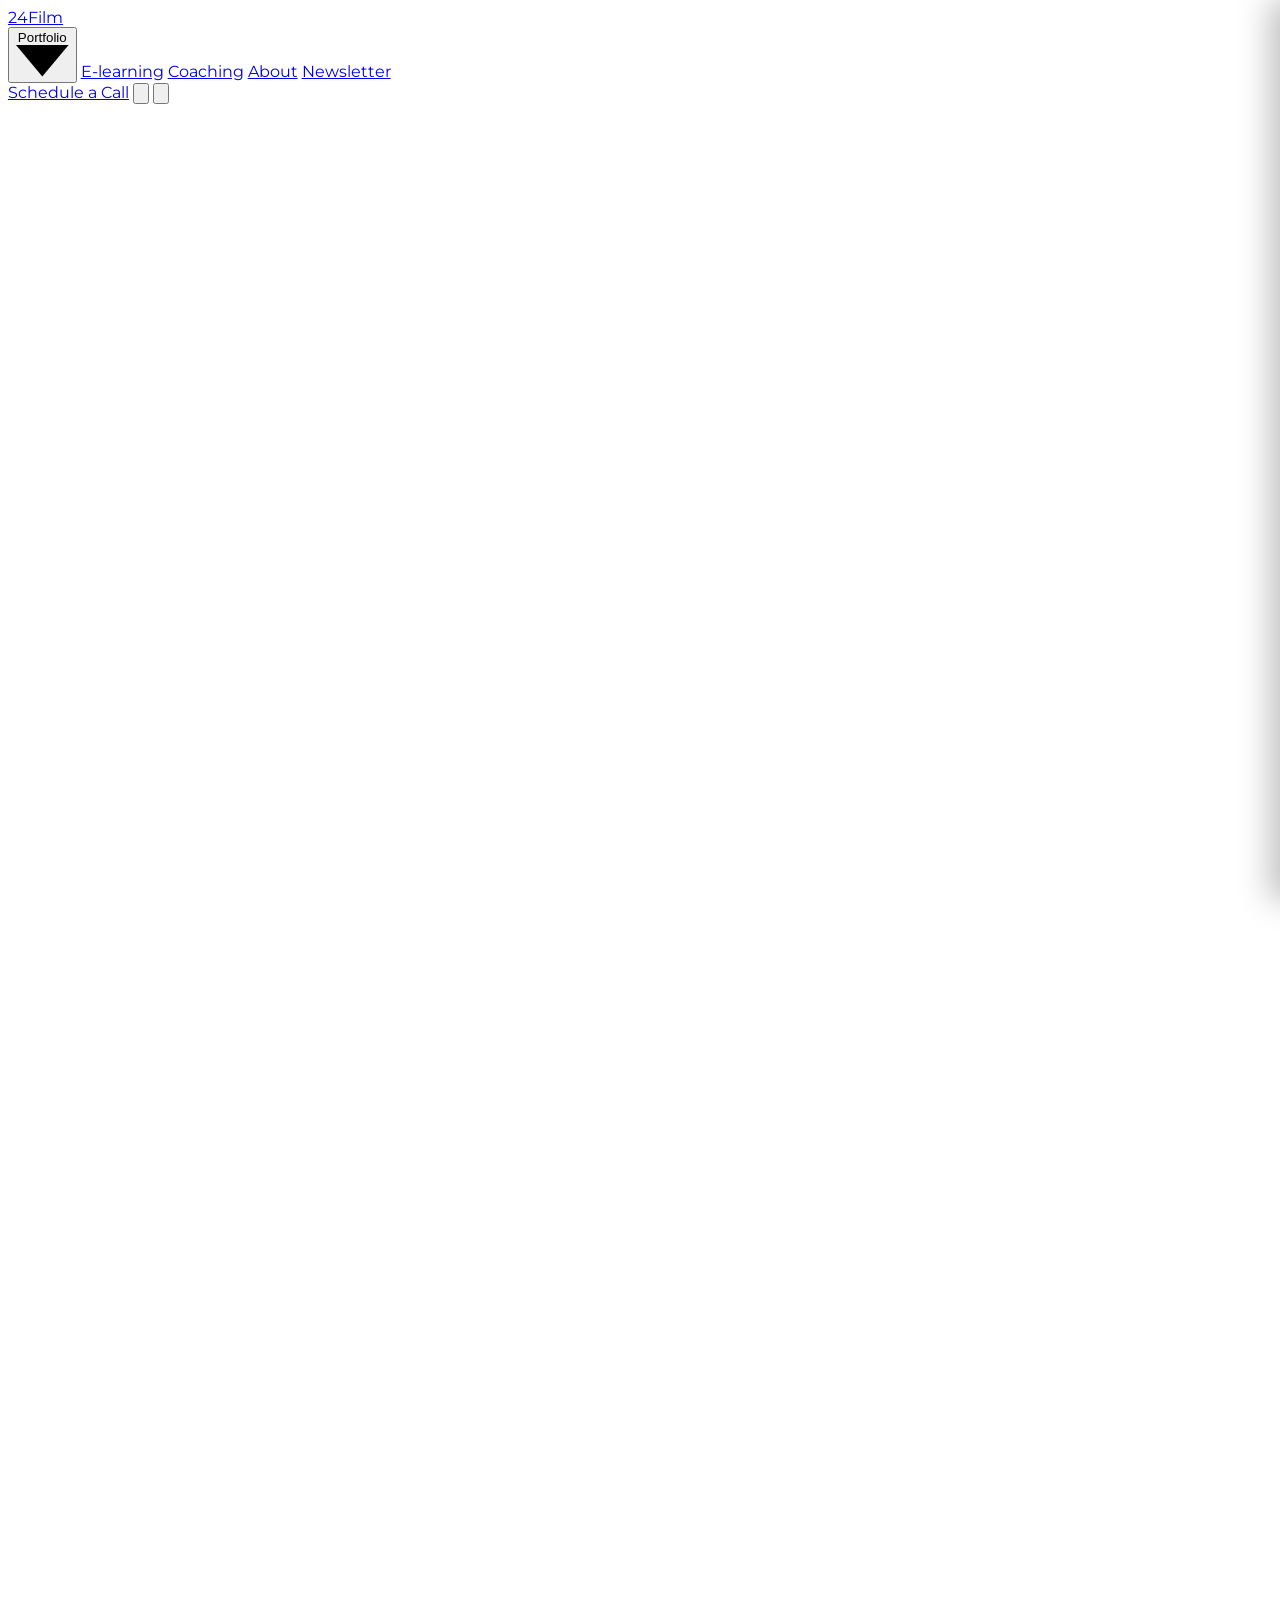
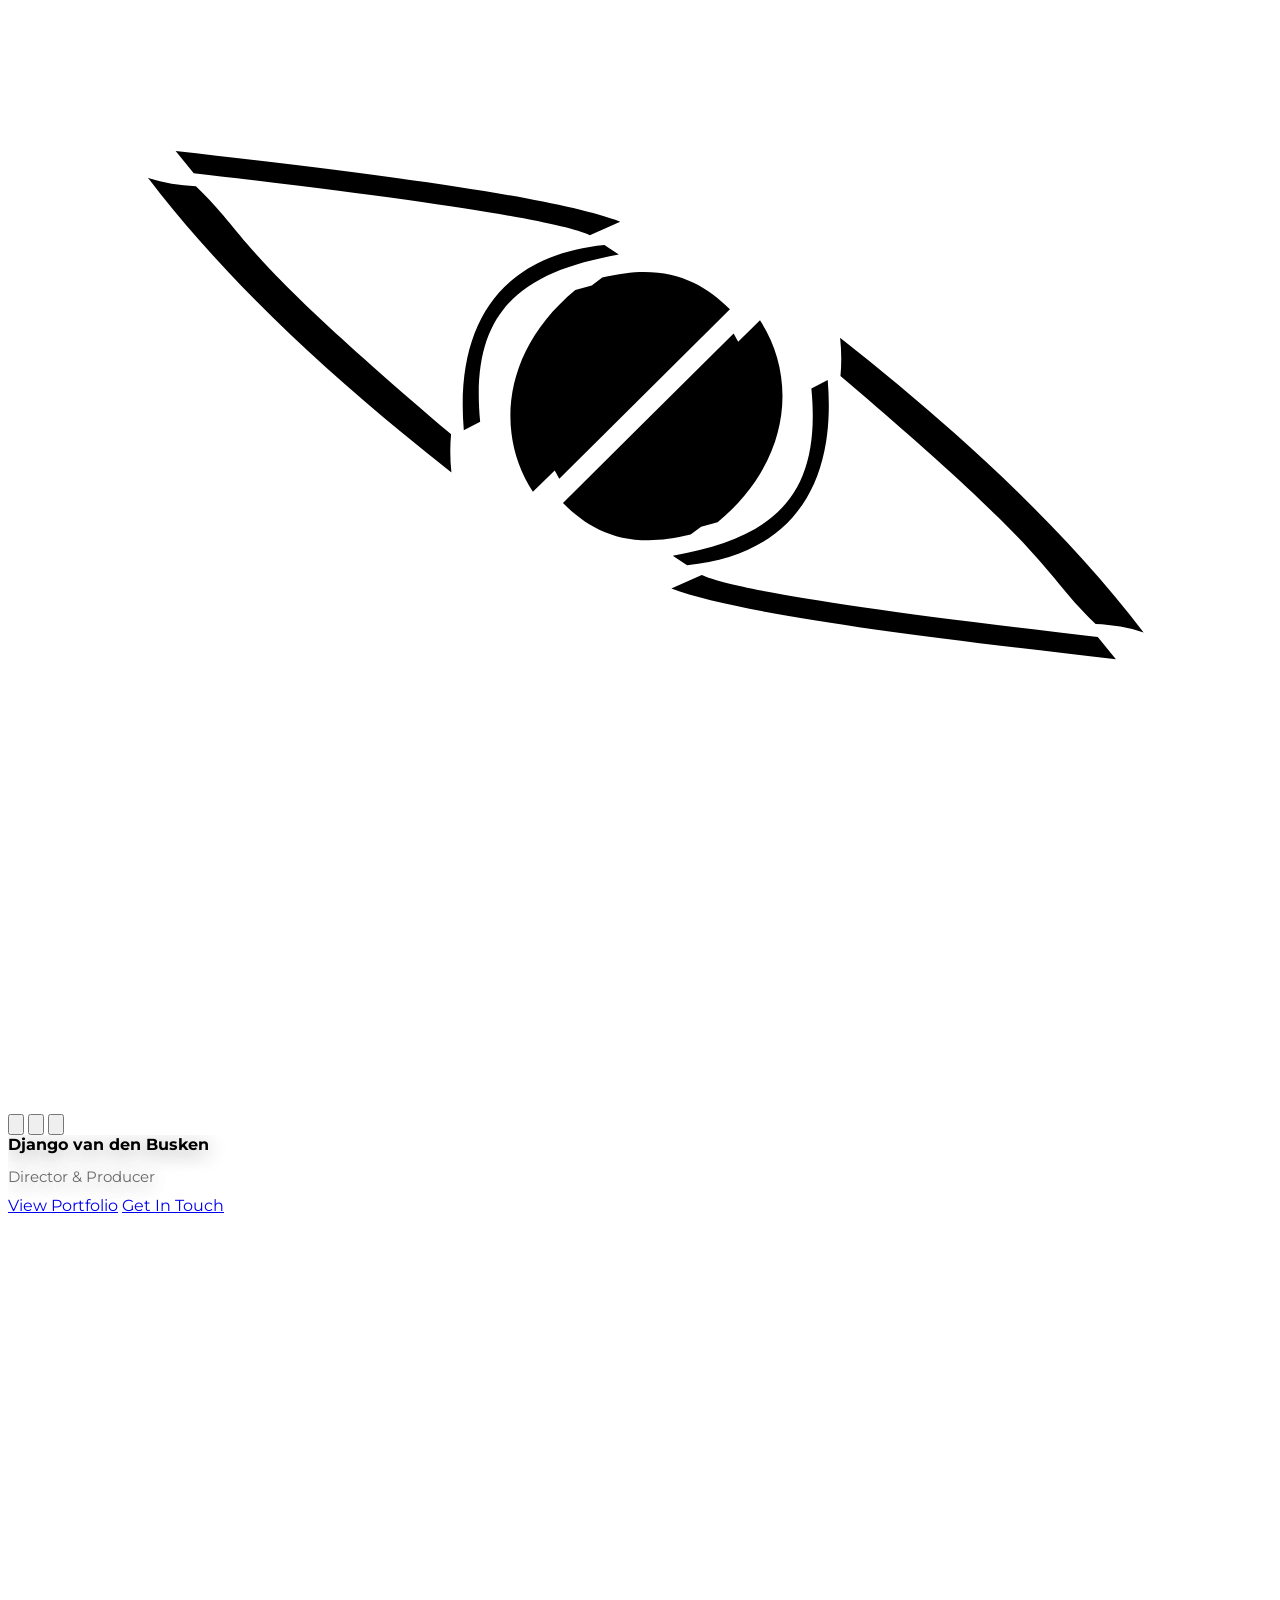
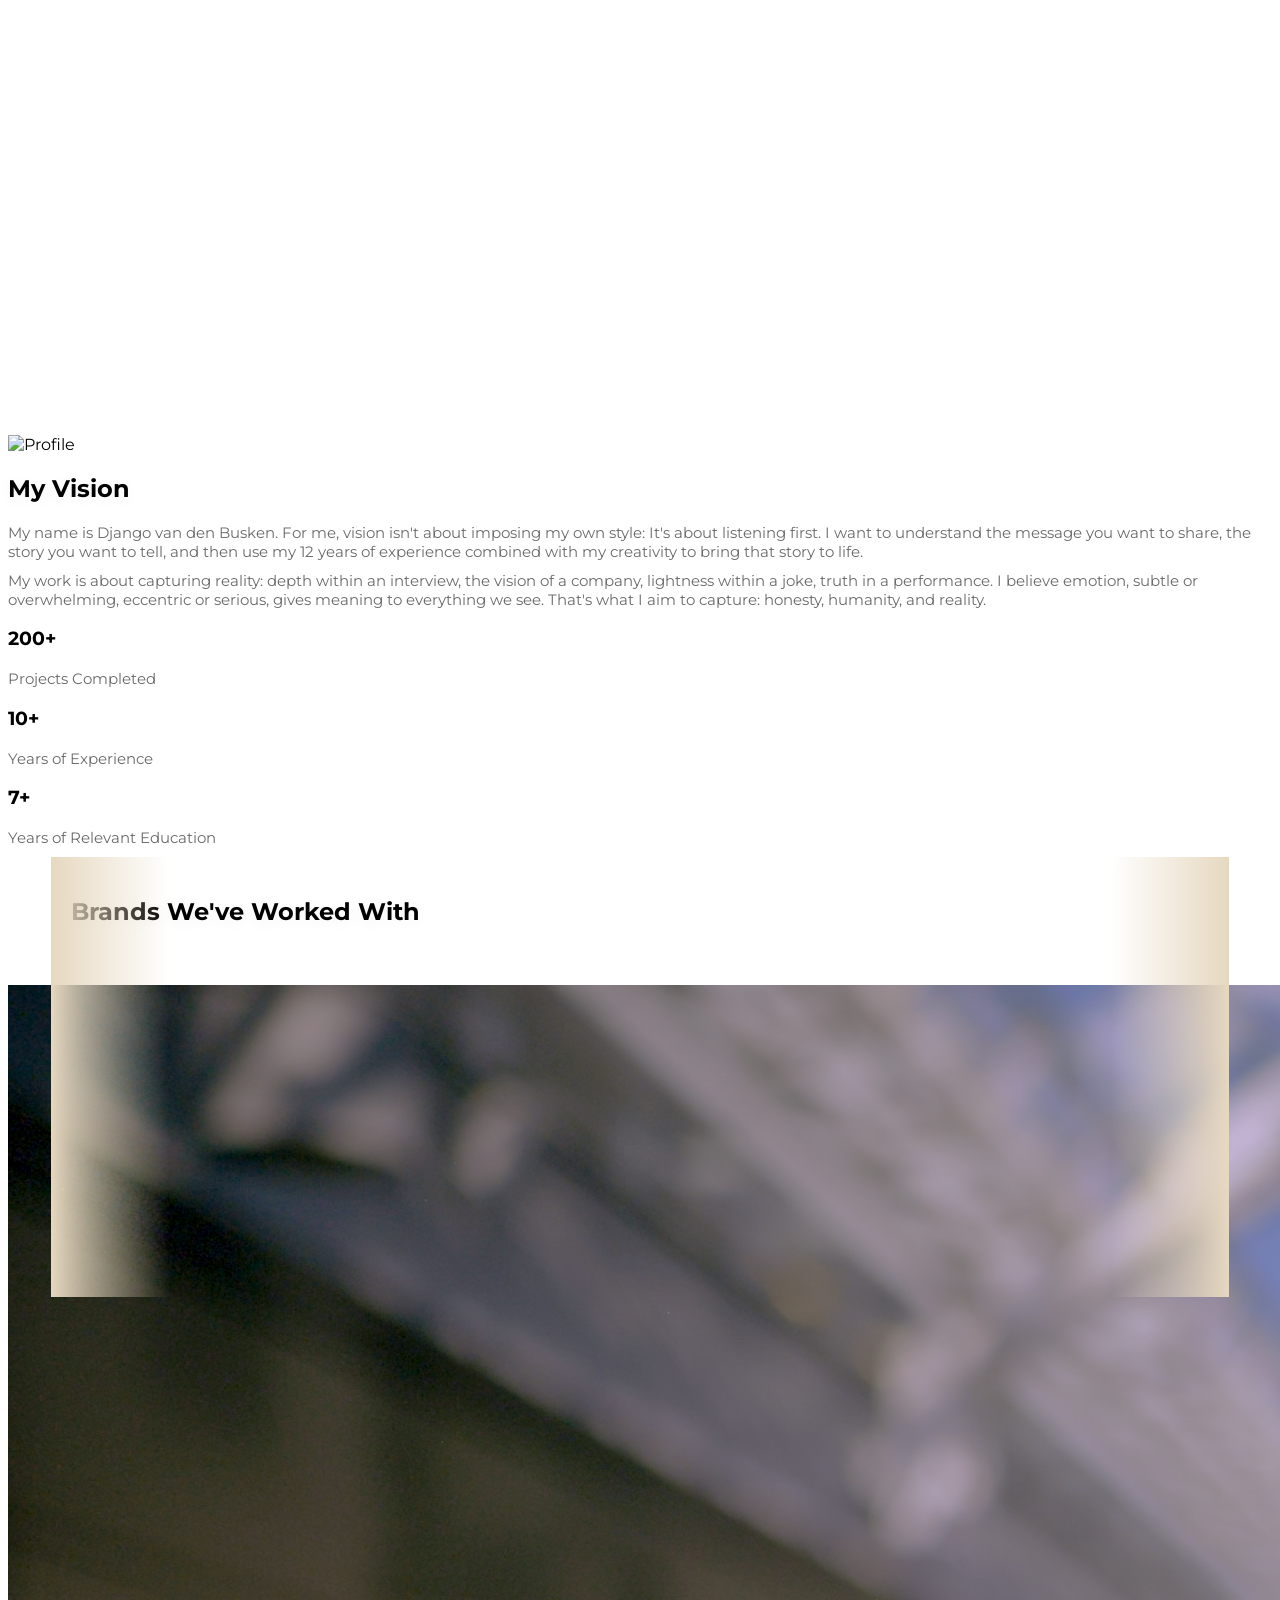
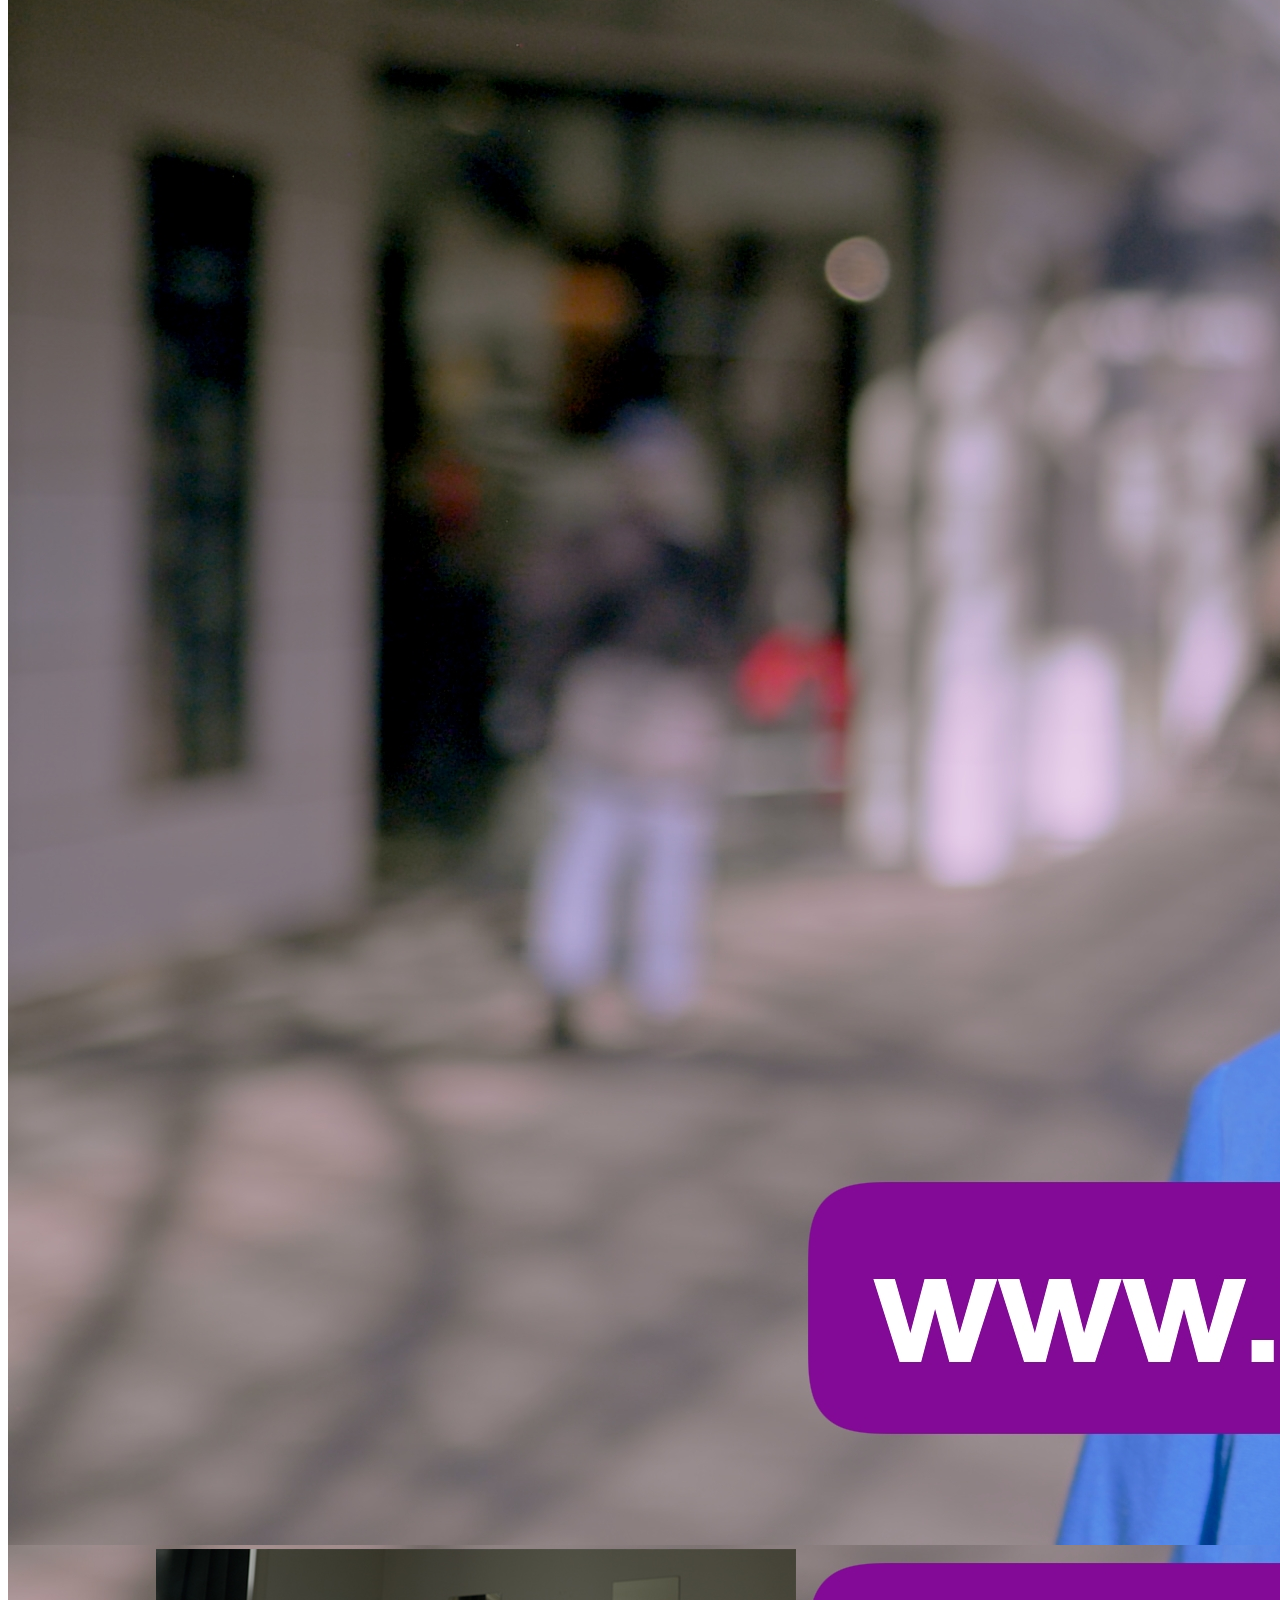
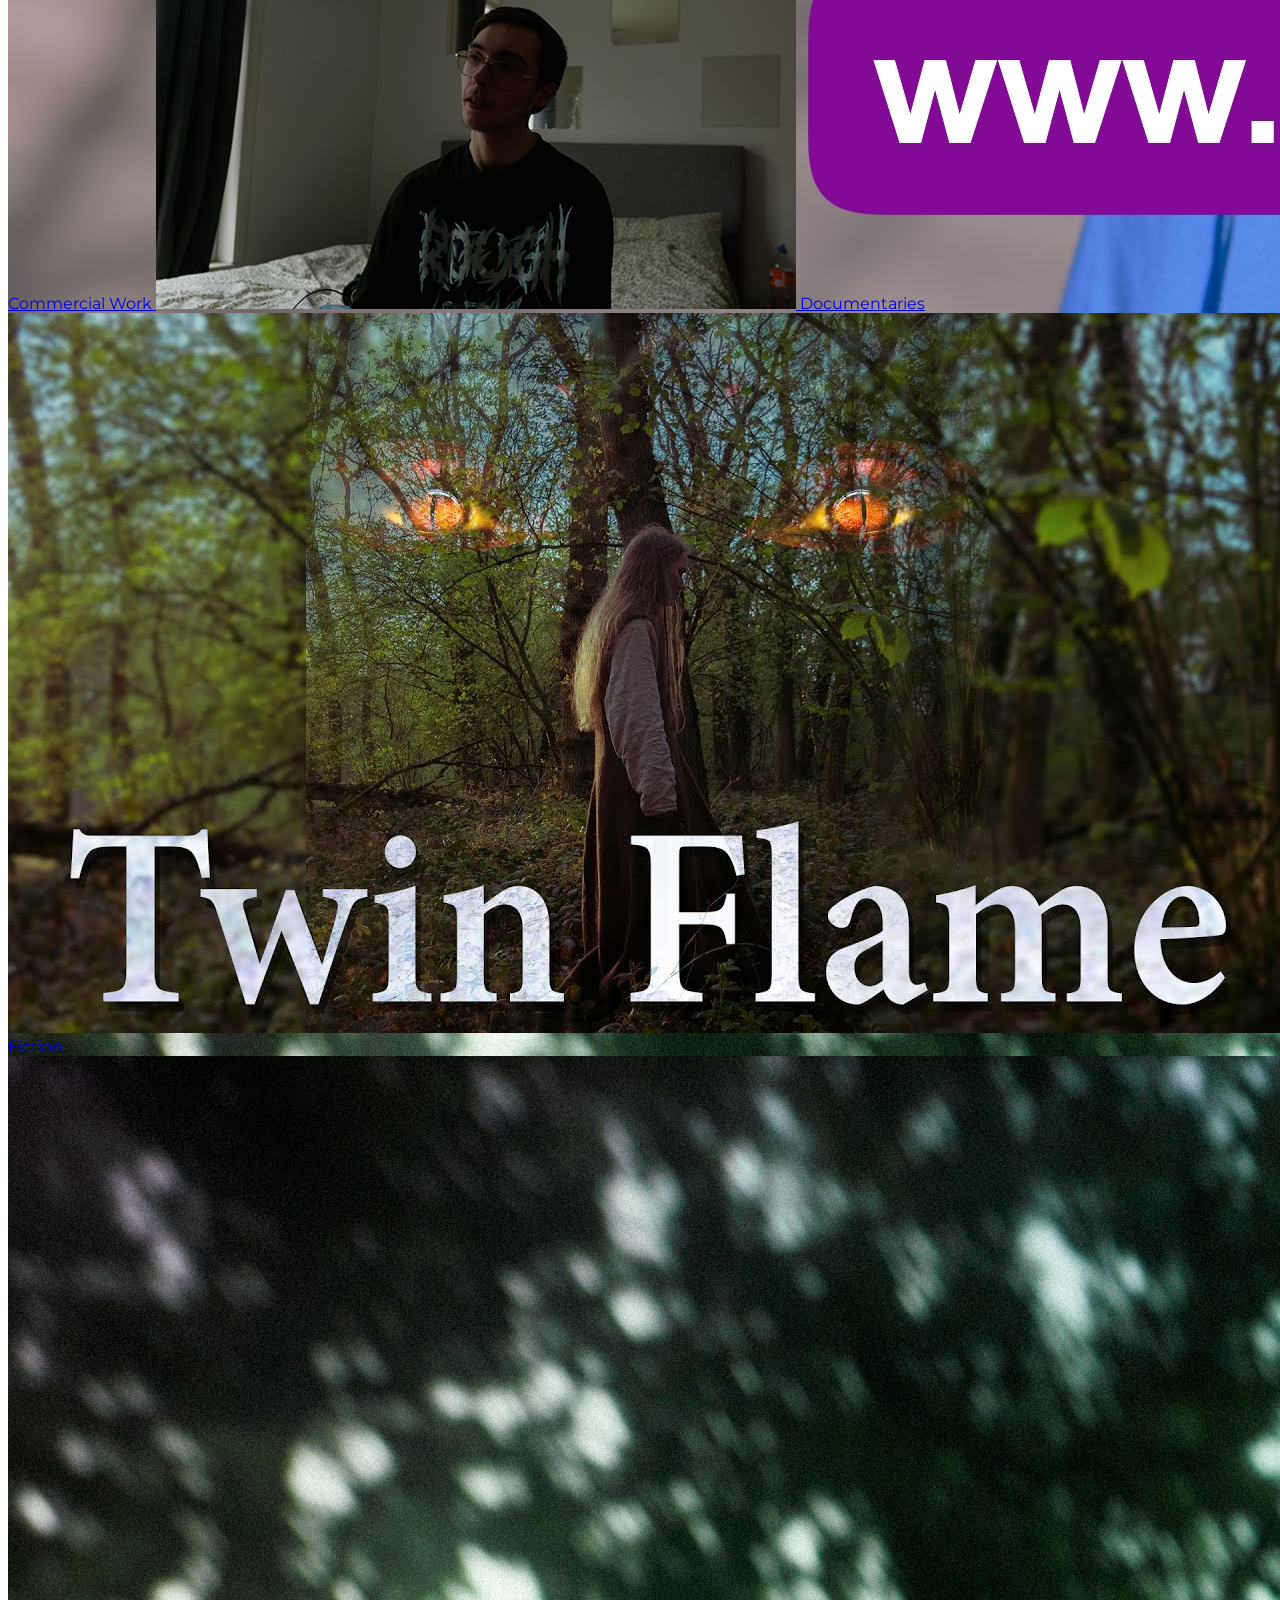
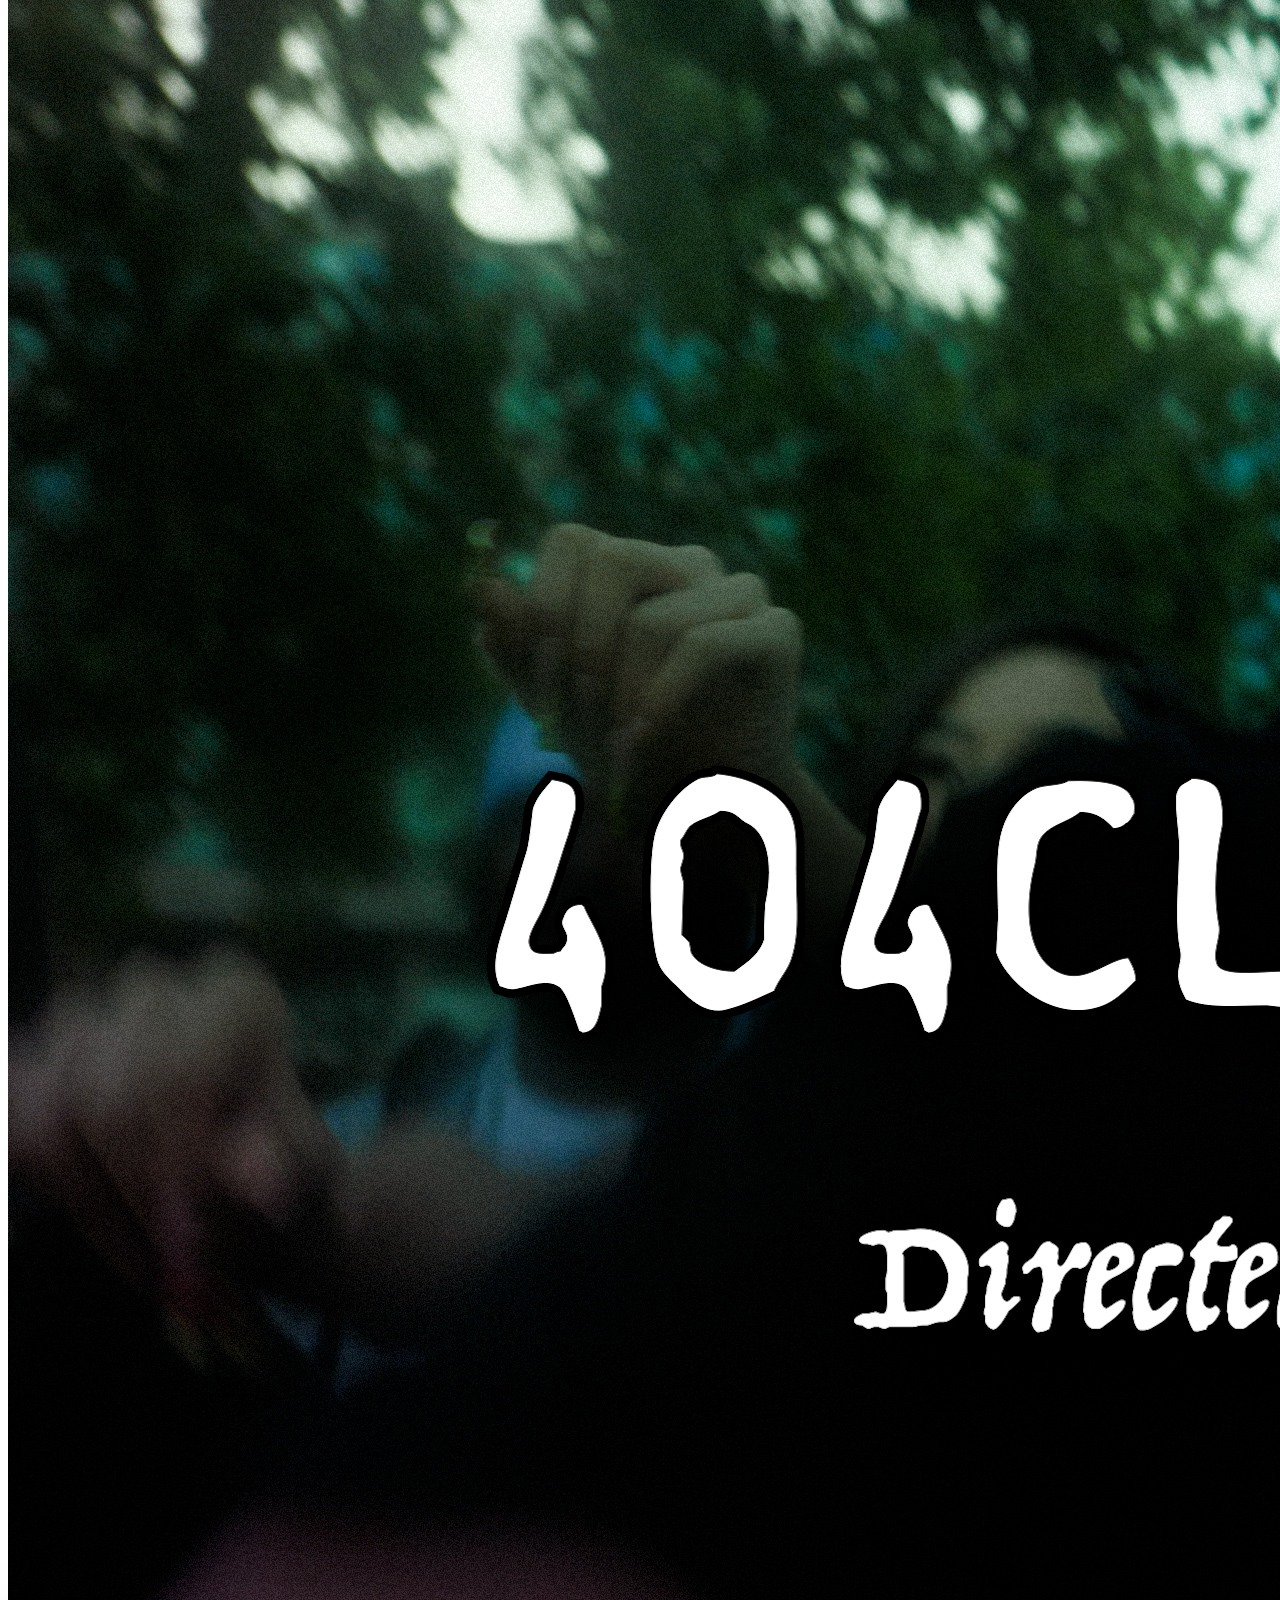
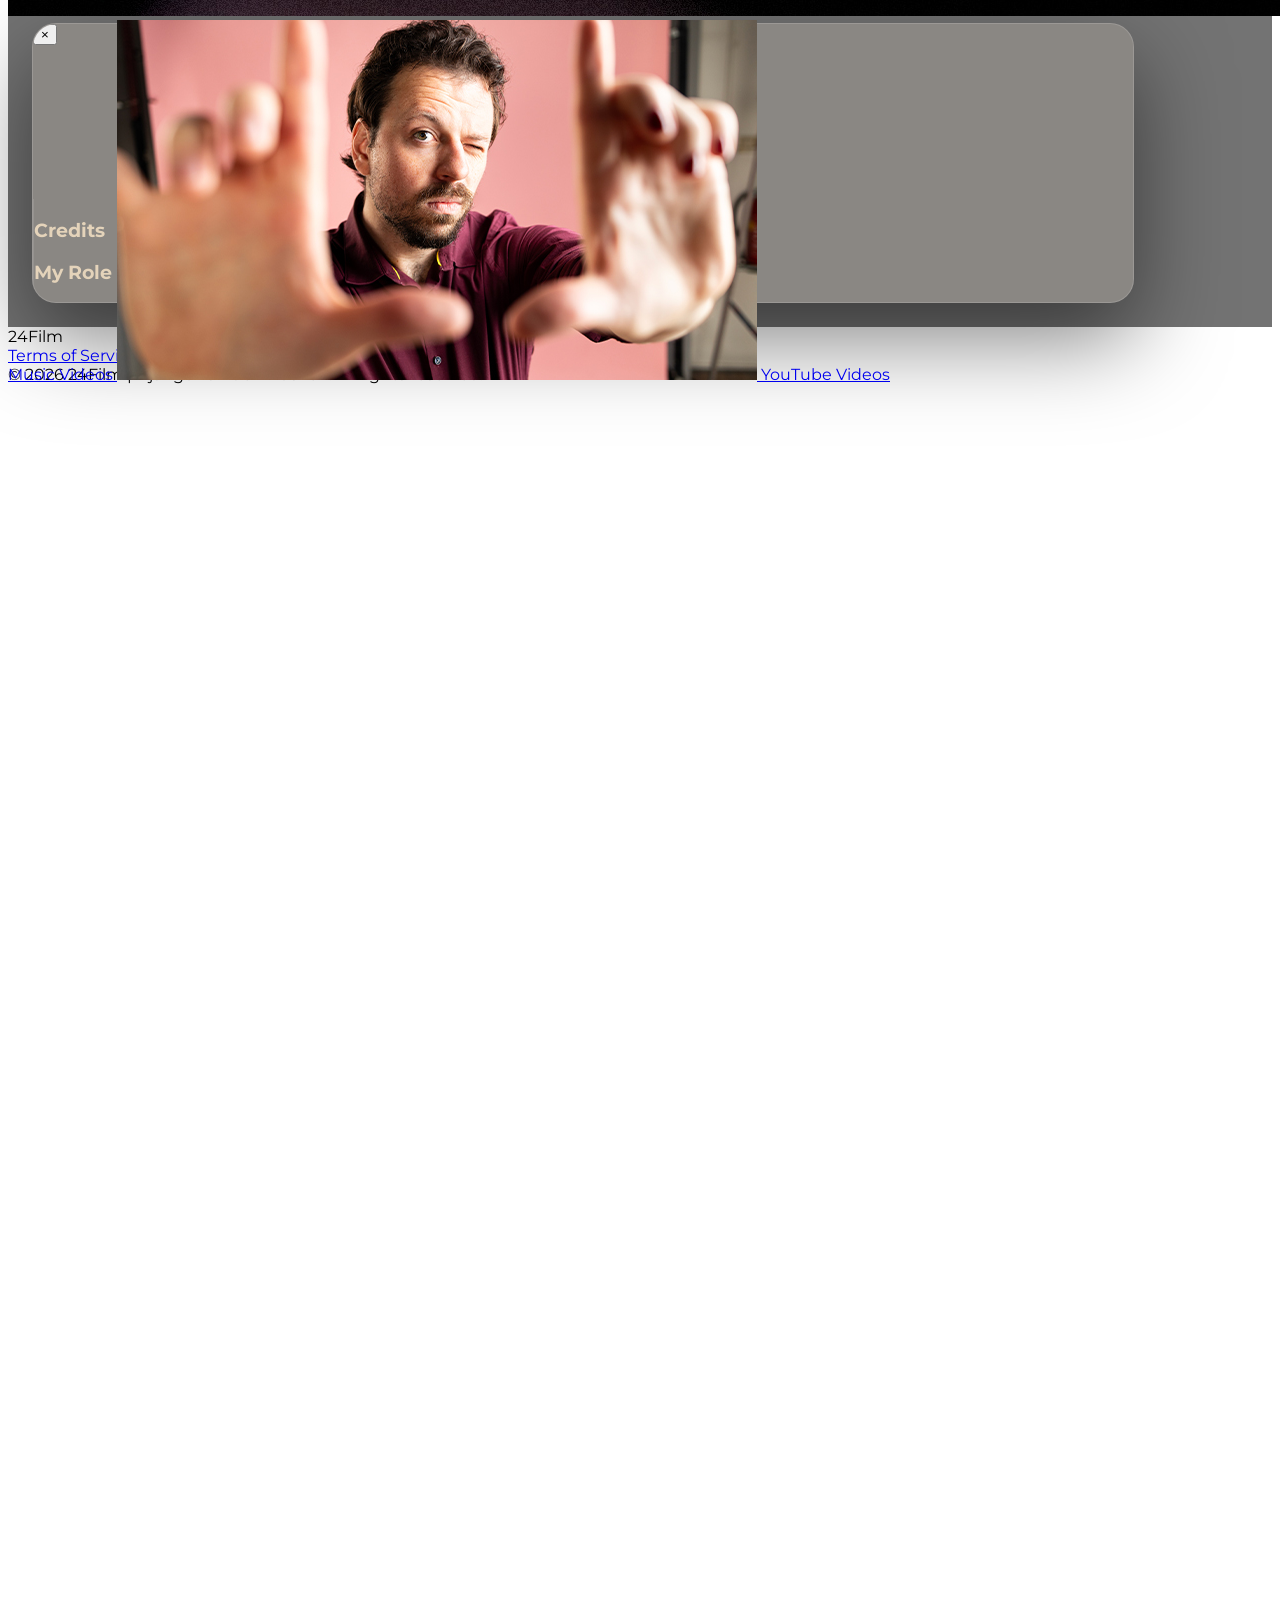
==== commit de0773e0: "patch 24-3-2026, fixed visibility on text forms, added inner scroll and x to close feature to portfo" ====
--- a/index.html
+++ b/index.html
@@ -173,19 +173,19 @@
           <div>
             <label for="w3_name" class="block text-lg text-gray-700 mb-3" data-i18n="index.contact.name"></label>
             <input type="text" id="w3_name" name="name" required
-              class="w-full px-4 py-3 bg-white/10 border border-white/20 rounded-lg focus:outline-none focus:ring-2 focus:ring-accent text-white placeholder-white/50">
+              class="w-full px-4 py-3 bg-white/10 border border-white/20 rounded-lg focus:outline-none focus:ring-2 focus:ring-accent text-gray-700/90 placeholder-white/50">
           </div>
 
           <div>
             <label for="w3_email" class="block text-lg text-gray-700 mb-3" data-i18n="index.contact.email"></label>
             <input type="email" id="w3_email" name="email" required
-              class="w-full px-4 py-3 bg-white/10 border border-white/20 rounded-lg focus:outline-none focus:ring-2 focus:ring-accent text-white placeholder-white/50">
+              class="w-full px-4 py-3 bg-white/10 border border-white/20 rounded-lg focus:outline-none focus:ring-2 focus:ring-accent text-gray-700/90 placeholder-white/50">
           </div>
 
           <div class="md:col-span-2">
             <label for="w3_message" class="block text-lg text-gray-700 mb-3" data-i18n="index.contact.message"></label>
             <textarea id="w3_message" name="message" rows="10" required
-              class="w-full px-4 py-3 bg-white/10 border border-white/20 rounded-lg focus:outline-none focus:ring-2 focus:ring-accent text-white placeholder-white/50"></textarea>
+              class="w-full px-4 py-3 bg-white/10 border border-white/20 rounded-lg focus:outline-none focus:ring-2 focus:ring-accent text-gray-700/90 placeholder-white/50"></textarea>
           </div>
 
           <div class="md:col-span-2 flex flex-col gap-3 items-center">
@@ -211,7 +211,11 @@
 
 <!-- Video Overlay (used for hero + portfolio overlays) -->
 <div id="video-overlay" class="fixed inset-0 bg-black/60 backdrop-blur-md opacity-0 pointer-events-none transition-all duration-300 flex justify-center items-end z-50">
-  <div id="video-box" class="bg-white rounded-t-2xl shadow-2xl w-full max-w-6xl h-[90vh] md:h-[85vh] transform translate-y-full transition-all duration-500 overflow-hidden">
+  <div id="video-box" class="bg-white rounded-t-2xl shadow-2xl w-full max-w-6xl h-[90vh] md:h-[85vh] transform translate-y-full transition-all duration-500 overflow-hidden"> 
+<button id="video-close-btn" aria-label="Close video popup"
+  class="absolute top-3 right-3 z-50 w-11 h-11 flex items-center justify-center rounded-full bg-black/60 hover:bg-black/80 text-white text-2xl leading-none backdrop-blur-md transition">
+  &times;
+</button>
 
     <div id="video-grid" class="grid grid-cols-1 md:grid-cols-2 h-full">
 
--- a/assets/css/style.css
+++ b/assets/css/style.css
@@ -94,16 +94,21 @@
   height: 100% !important;
 }
 
-/* Make the inner grid scroll if content is tall */
+/* Overlay layout */
 #video-grid,
 #video-box > .grid{
   height: 100%;
-}
-
-/* Let text panel scroll if needed */
+  min-height: 0;
+}
+
+/* Only the text panel should scroll */
 #video-text,
 #video-box .p-6{
-  overflow: auto;
+  min-height: 0;
+  overflow-y: auto;
+  overflow-x: hidden;
+  -webkit-overflow-scrolling: touch;
+  overscroll-behavior: contain;
 }
 
 /* Text colors for dark theme */
@@ -122,10 +127,27 @@
 /* On phones: slightly taller, still floating */
 @media (max-width: 767px){
   #video-overlay{ padding: 14px; }
+
   #video-box{
     width: 96vw !important;
+    height: 88vh !important;
     max-height: 88vh !important;
     border-radius: 20px !important;
+  }
+
+  #video-grid{
+    grid-template-columns: 1fr !important;
+    grid-template-rows: 40vh minmax(0, 1fr) !important;
+  }
+
+  #video-media{
+    height: 40vh !important;
+    min-height: 40vh !important;
+  }
+
+  #video-text{
+    height: 100%;
+    min-height: 0;
   }
 }
 /* Make overlay section labels consistent across pages */
@@ -364,3 +386,122 @@
     animation: none !important;
   }
 }
+/* Keep the newsletter embed underneath header/dropdowns */
+iframe[title="Newsletter archive"] {
+  position: relative;
+  z-index: 0;
+}
+/* Prevent page scroll while portfolio popup is open */
+body.video-overlay-open{
+  overflow: hidden;
+  touch-action: none;
+}
+#video-close-btn{
+  cursor: pointer;
+}
+
+@media (max-width: 767px){
+  #video-close-btn{
+    top: 10px;
+    right: 10px;
+    width: 46px;
+    height: 46px;
+    font-size: 28px;
+  }
+}
+
+/* =========================
+   Reusable page banner
+   ========================= */
+
+.page-banner{
+  /* Adjustable defaults */
+  --banner-bg: var(--secondary, #B99A81);
+  --banner-min-height-desktop: 320px;
+  --banner-min-height-mobile: 180px;
+
+  --banner-padding-top-desktop: 128px;
+  --banner-padding-bottom-desktop: 64px;
+  --banner-padding-top-mobile: 64px;
+  --banner-padding-bottom-mobile: 0px;
+
+  --banner-title-size-desktop: 3.75rem;   /* about text-6xl */
+  --banner-title-size-mobile: 2rem;       /* about text-3xl */
+  --banner-subtitle-size-desktop: 1.25rem;/* about text-xl */
+
+  --banner-gap-desktop: 14px;
+  --banner-gap-mobile: 0px;
+
+  background: var(--banner-bg);
+  min-height: var(--banner-min-height-desktop);
+  padding-top: var(--banner-padding-top-desktop);
+  padding-bottom: var(--banner-padding-bottom-desktop);
+
+  display: flex;
+  align-items: center;
+}
+
+.page-banner__inner{
+  width: 100%;
+  max-width: 72rem;
+  margin: 0 auto;
+  padding-left: 1.5rem;
+  padding-right: 1.5rem;
+  text-align: center;
+}
+
+.page-banner__content{
+  min-height: calc(
+    var(--banner-min-height-desktop)
+    - var(--banner-padding-top-desktop)
+    - var(--banner-padding-bottom-desktop)
+  );
+
+  display: flex;
+  flex-direction: column;
+  justify-content: center;
+  align-items: center;
+  gap: var(--banner-gap-desktop);
+}
+
+.page-banner__title{
+  margin: 0;
+  color: #ffffff;
+  font-weight: 700;
+  line-height: 1.1;
+  font-size: var(--banner-title-size-desktop);
+}
+
+.page-banner__subtitle{
+  margin: 0;
+  color: rgba(255,255,255,0.9);
+  line-height: 1.45;
+  font-size: var(--banner-subtitle-size-desktop);
+  max-width: 48rem;
+}
+
+/* Mobile behavior */
+@media (max-width: 767px){
+  .page-banner{
+    min-height: var(--banner-min-height-mobile);
+    padding-top: var(--banner-padding-top-mobile);
+    padding-bottom: var(--banner-padding-bottom-mobile);
+  }
+
+  .page-banner__content{
+    min-height: calc(
+      var(--banner-min-height-mobile)
+      - var(--banner-padding-top-mobile)
+      - var(--banner-padding-bottom-mobile)
+    );
+    gap: var(--banner-gap-mobile);
+  }
+
+  .page-banner__title{
+    font-size: var(--banner-title-size-mobile);
+  }
+
+  .page-banner__subtitle{
+    display: none;
+  }
+}
